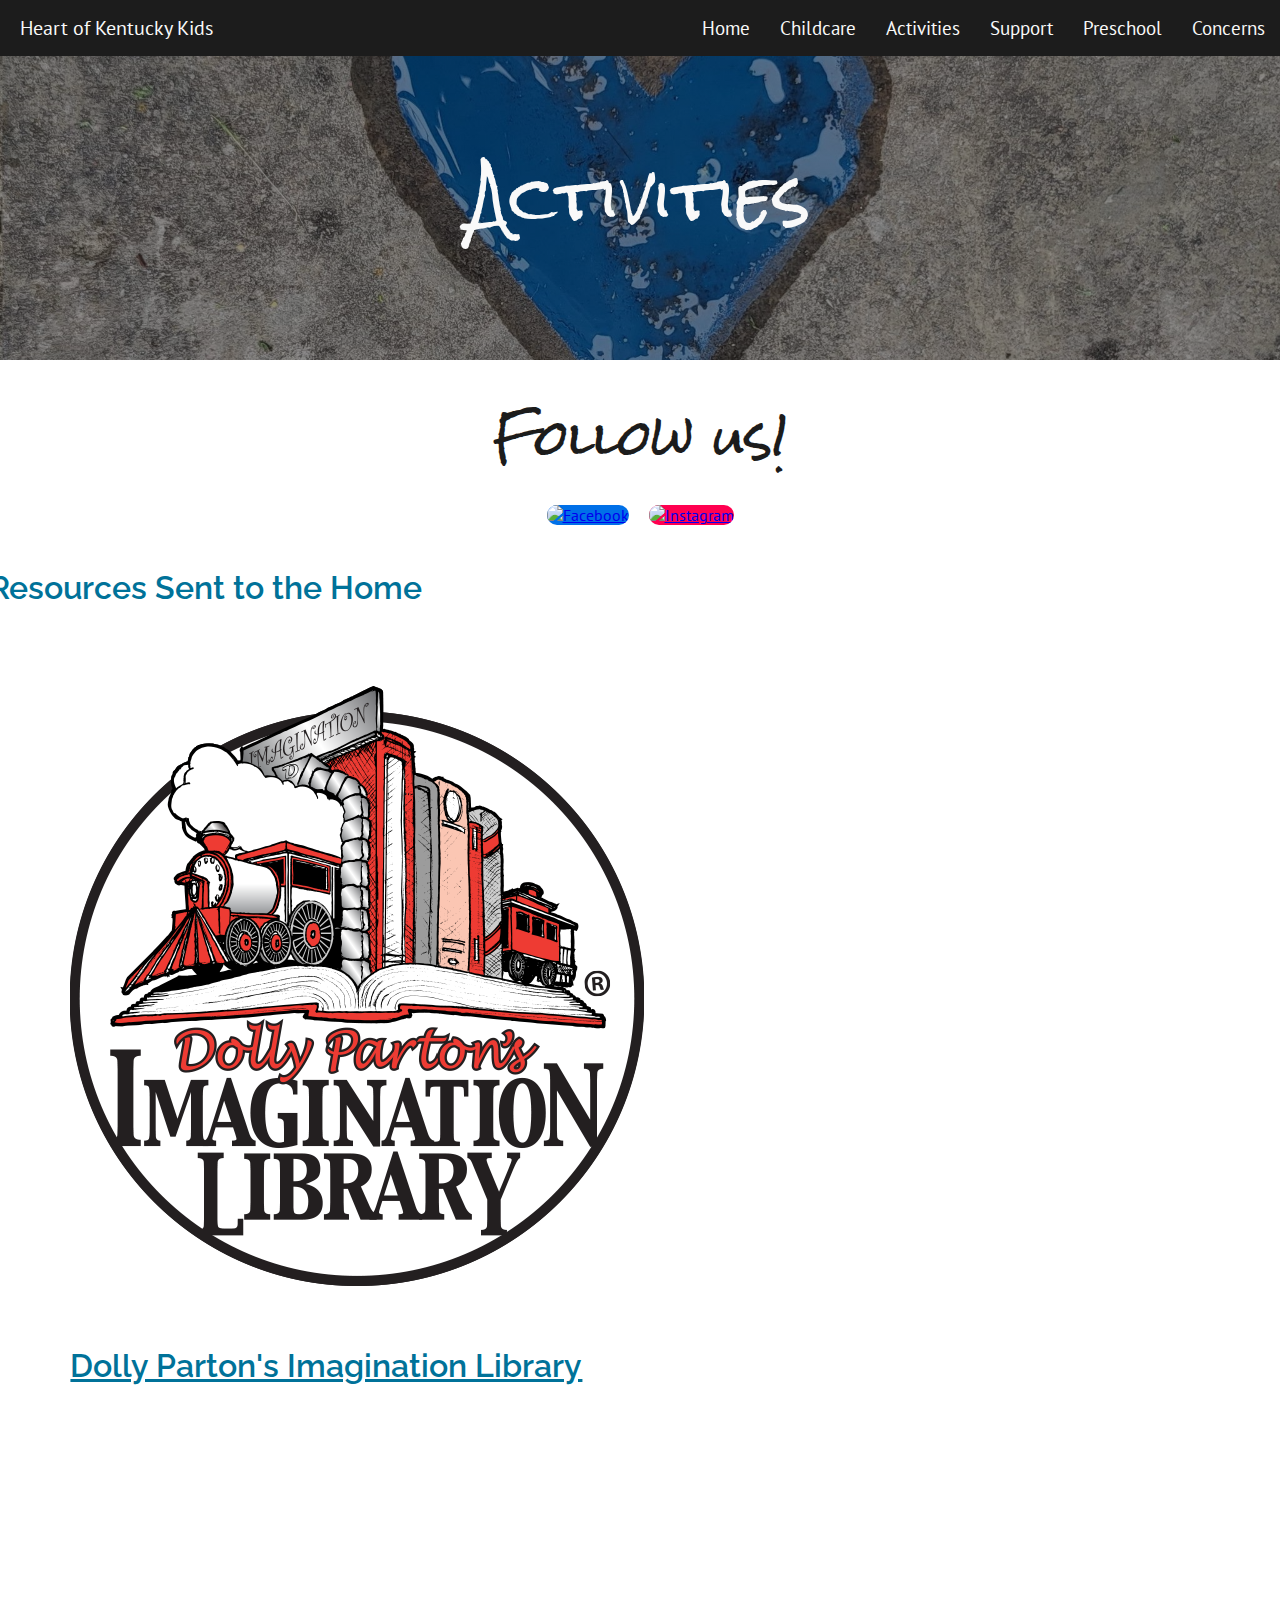
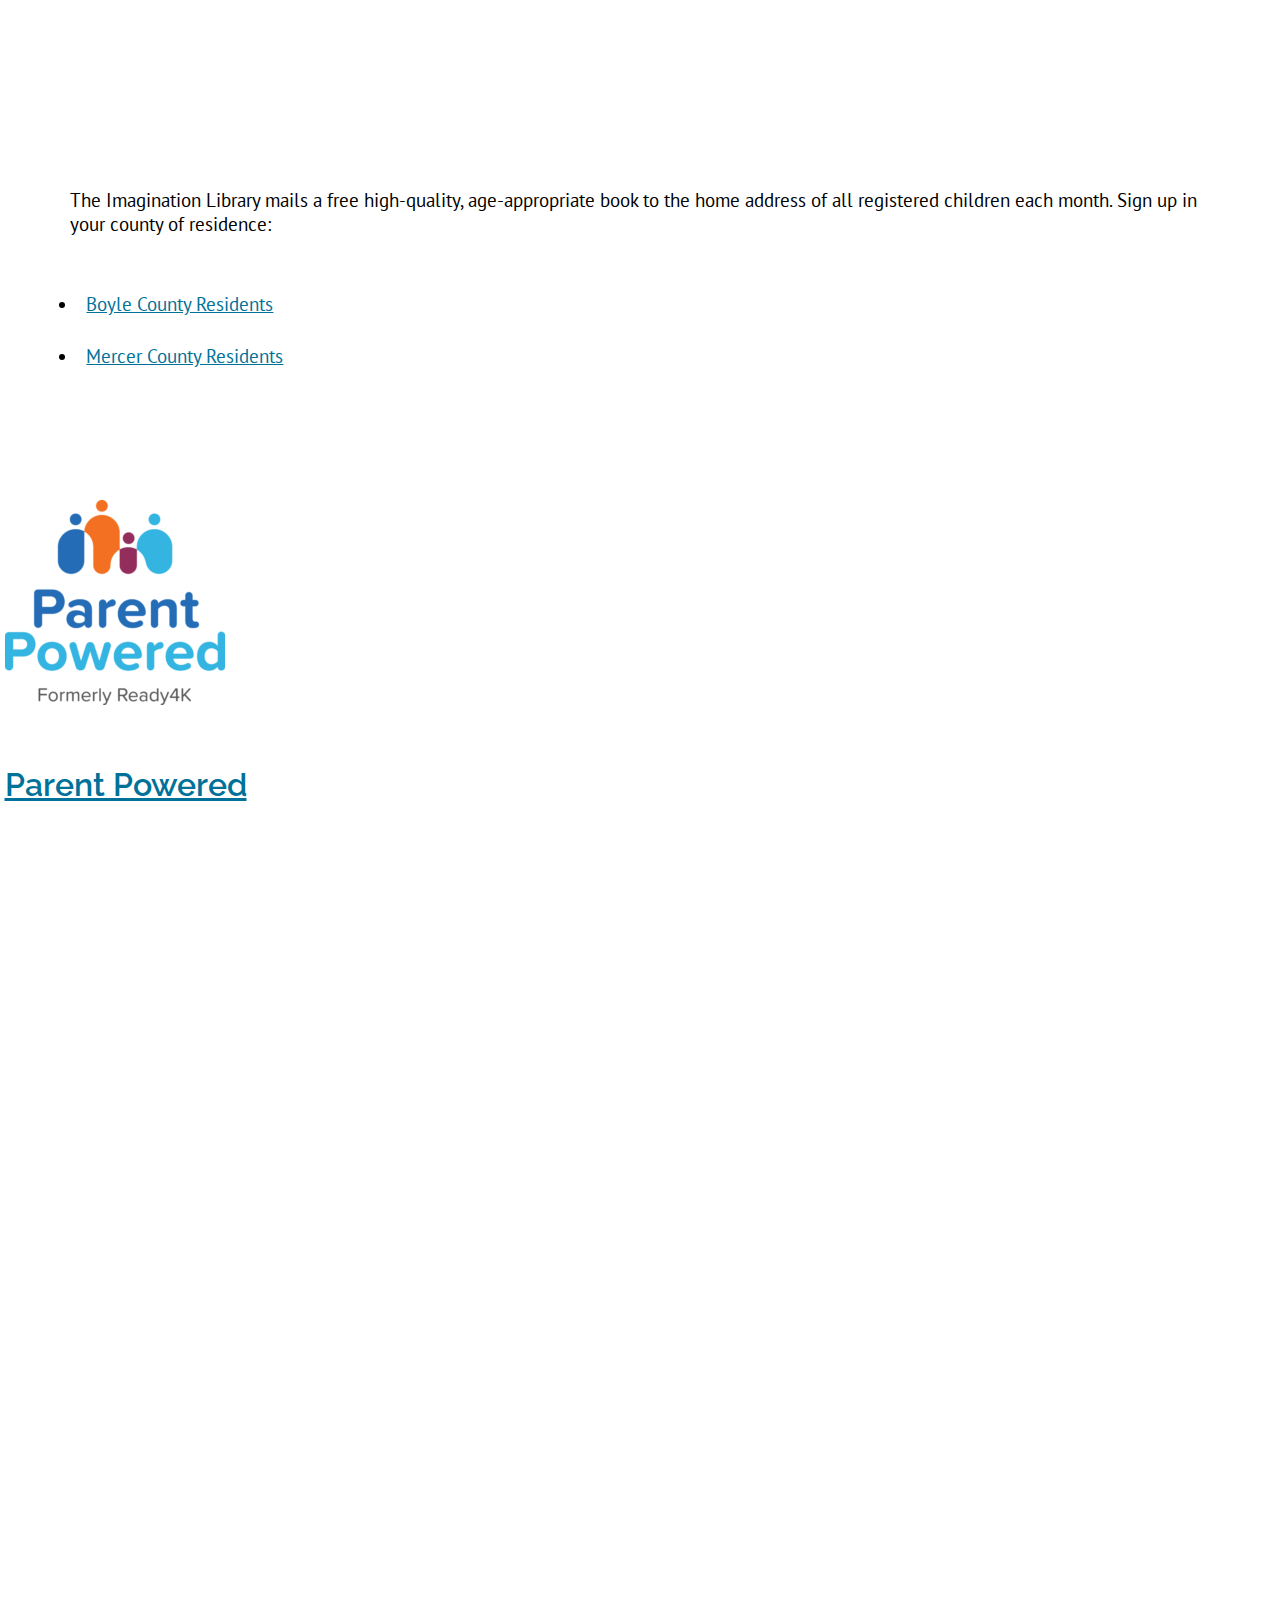
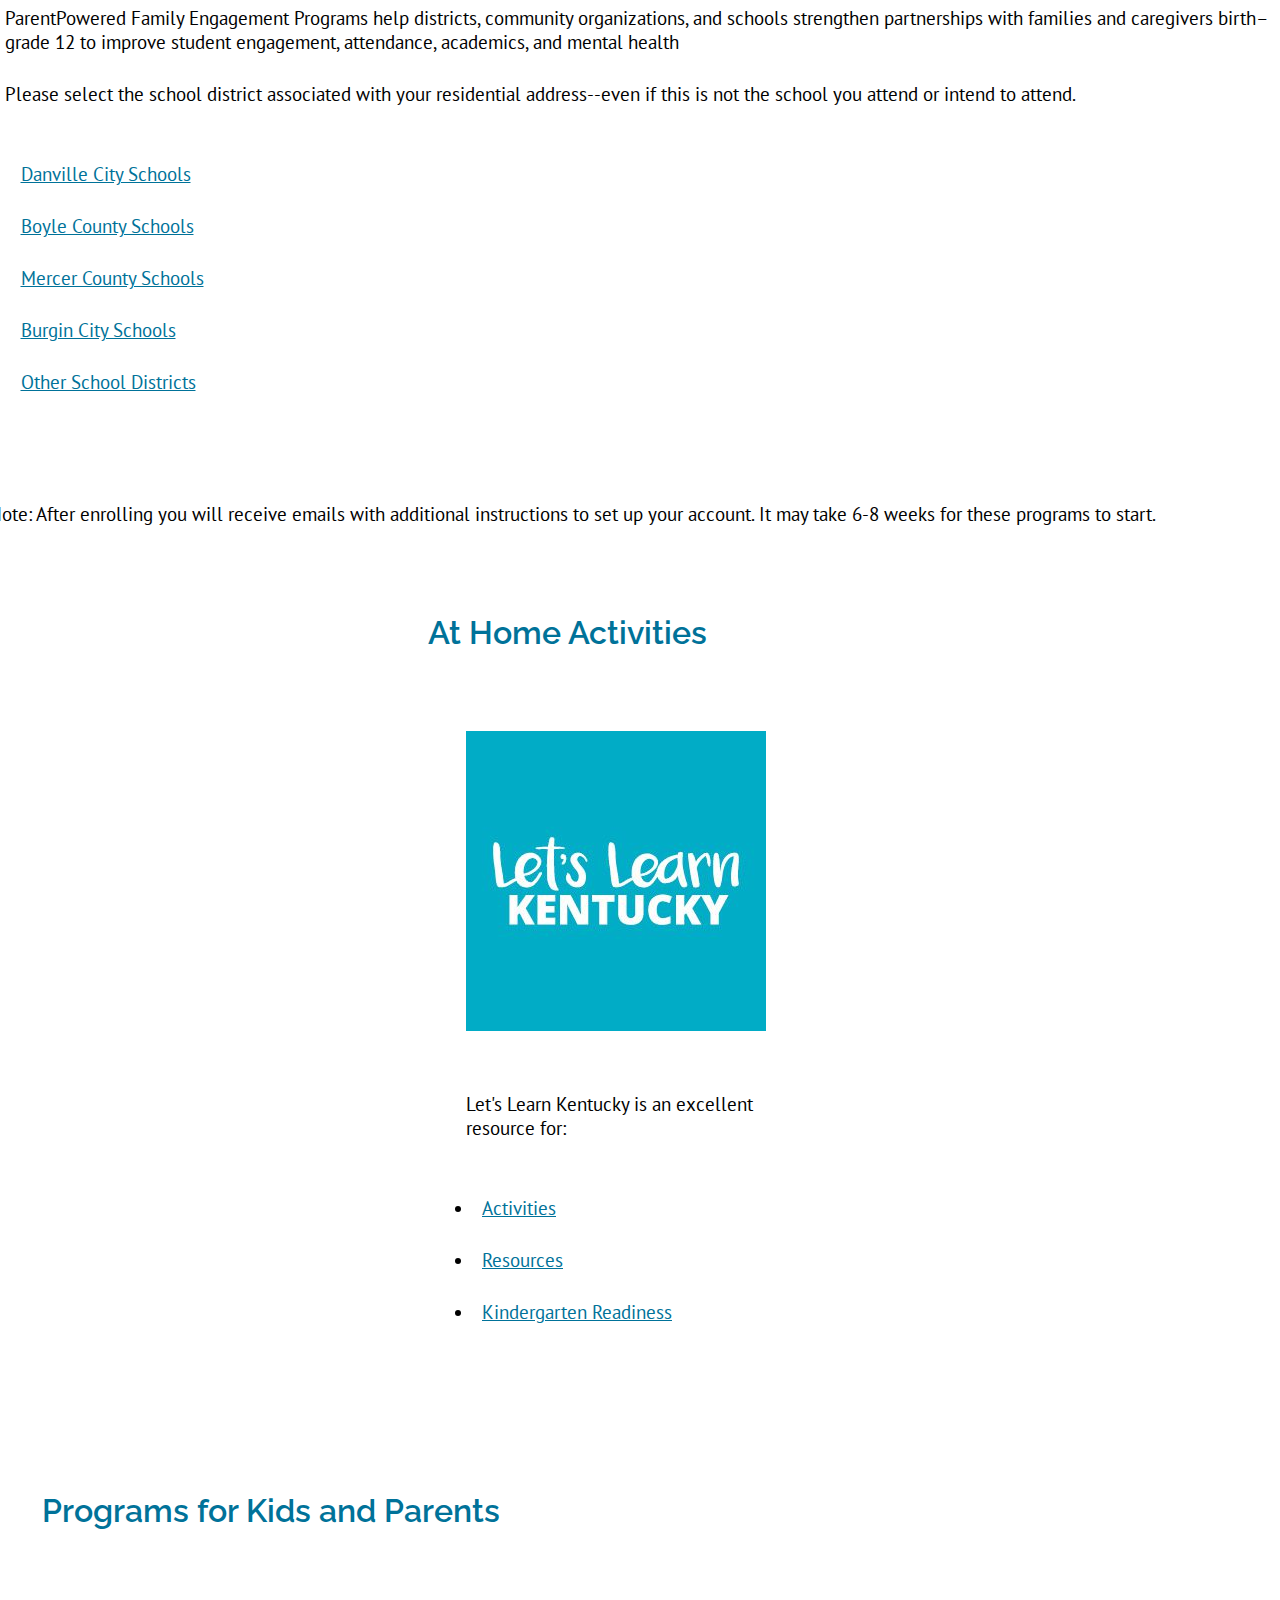
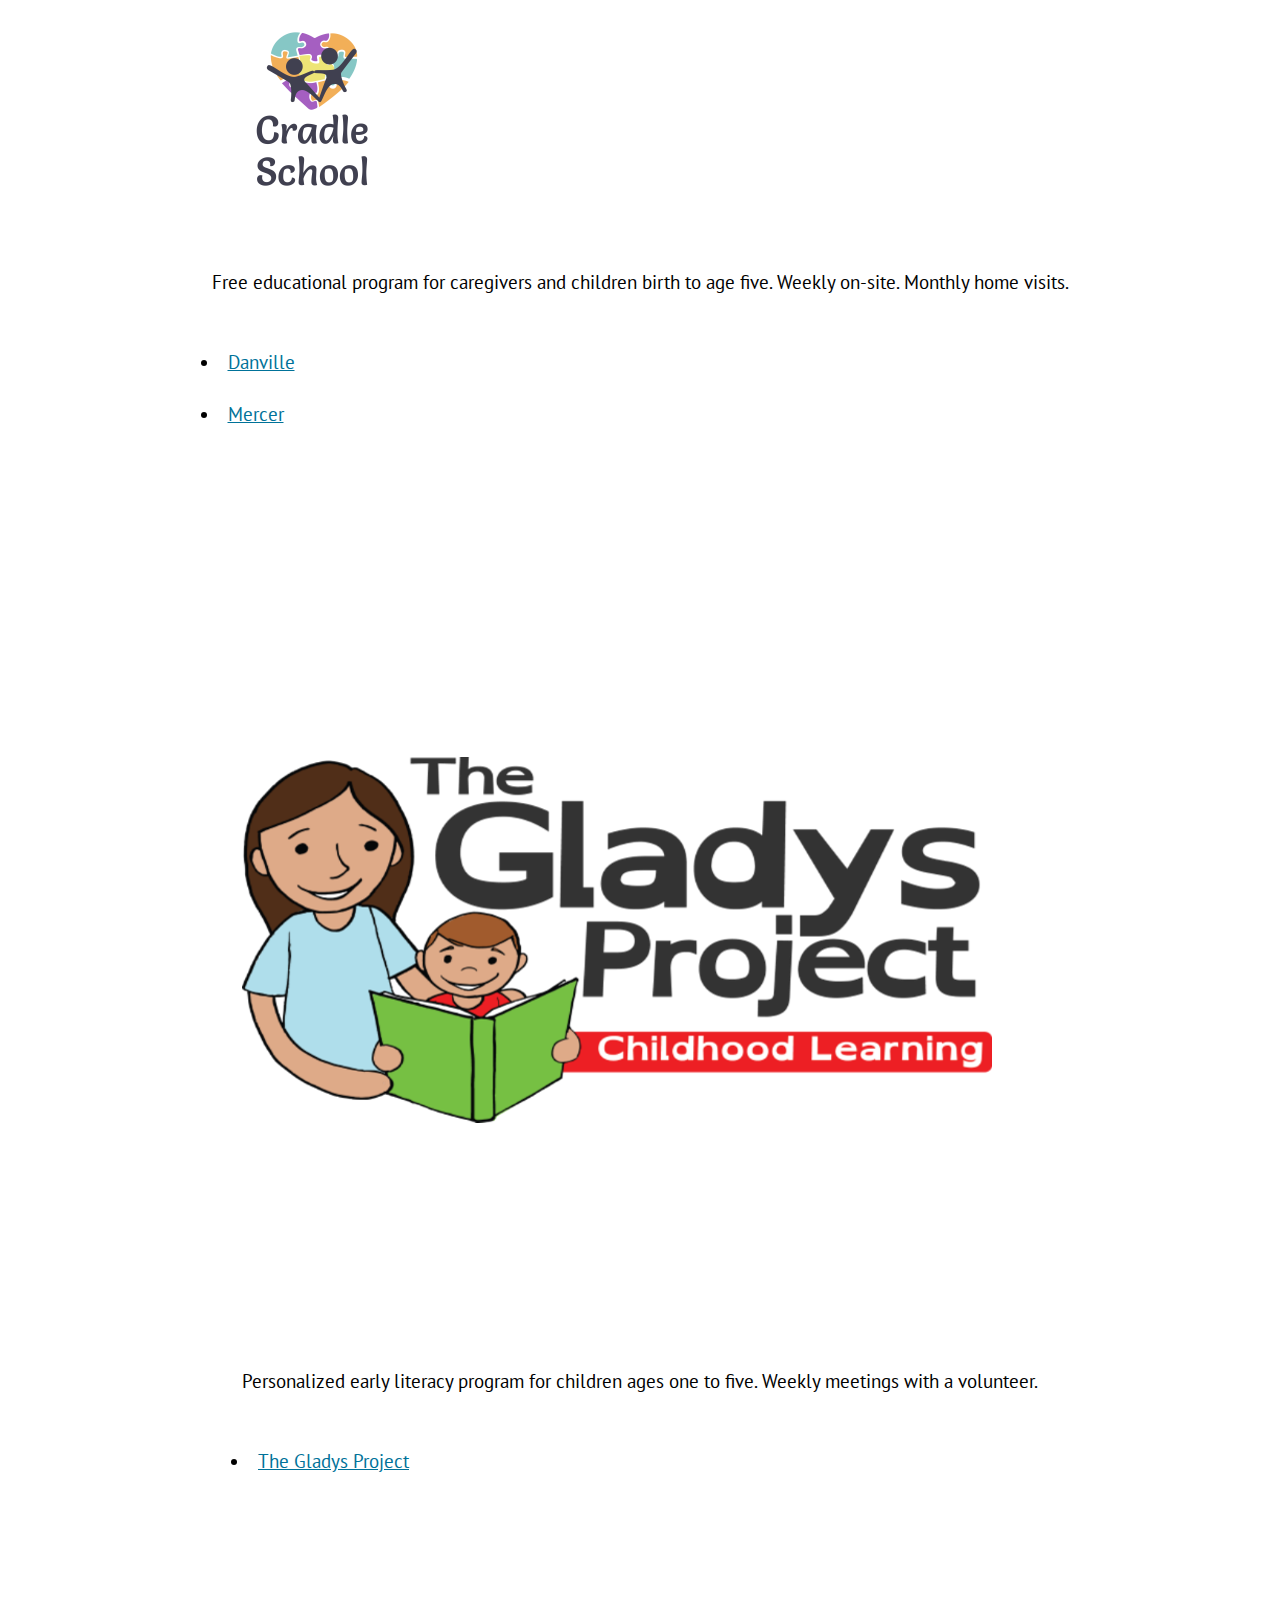
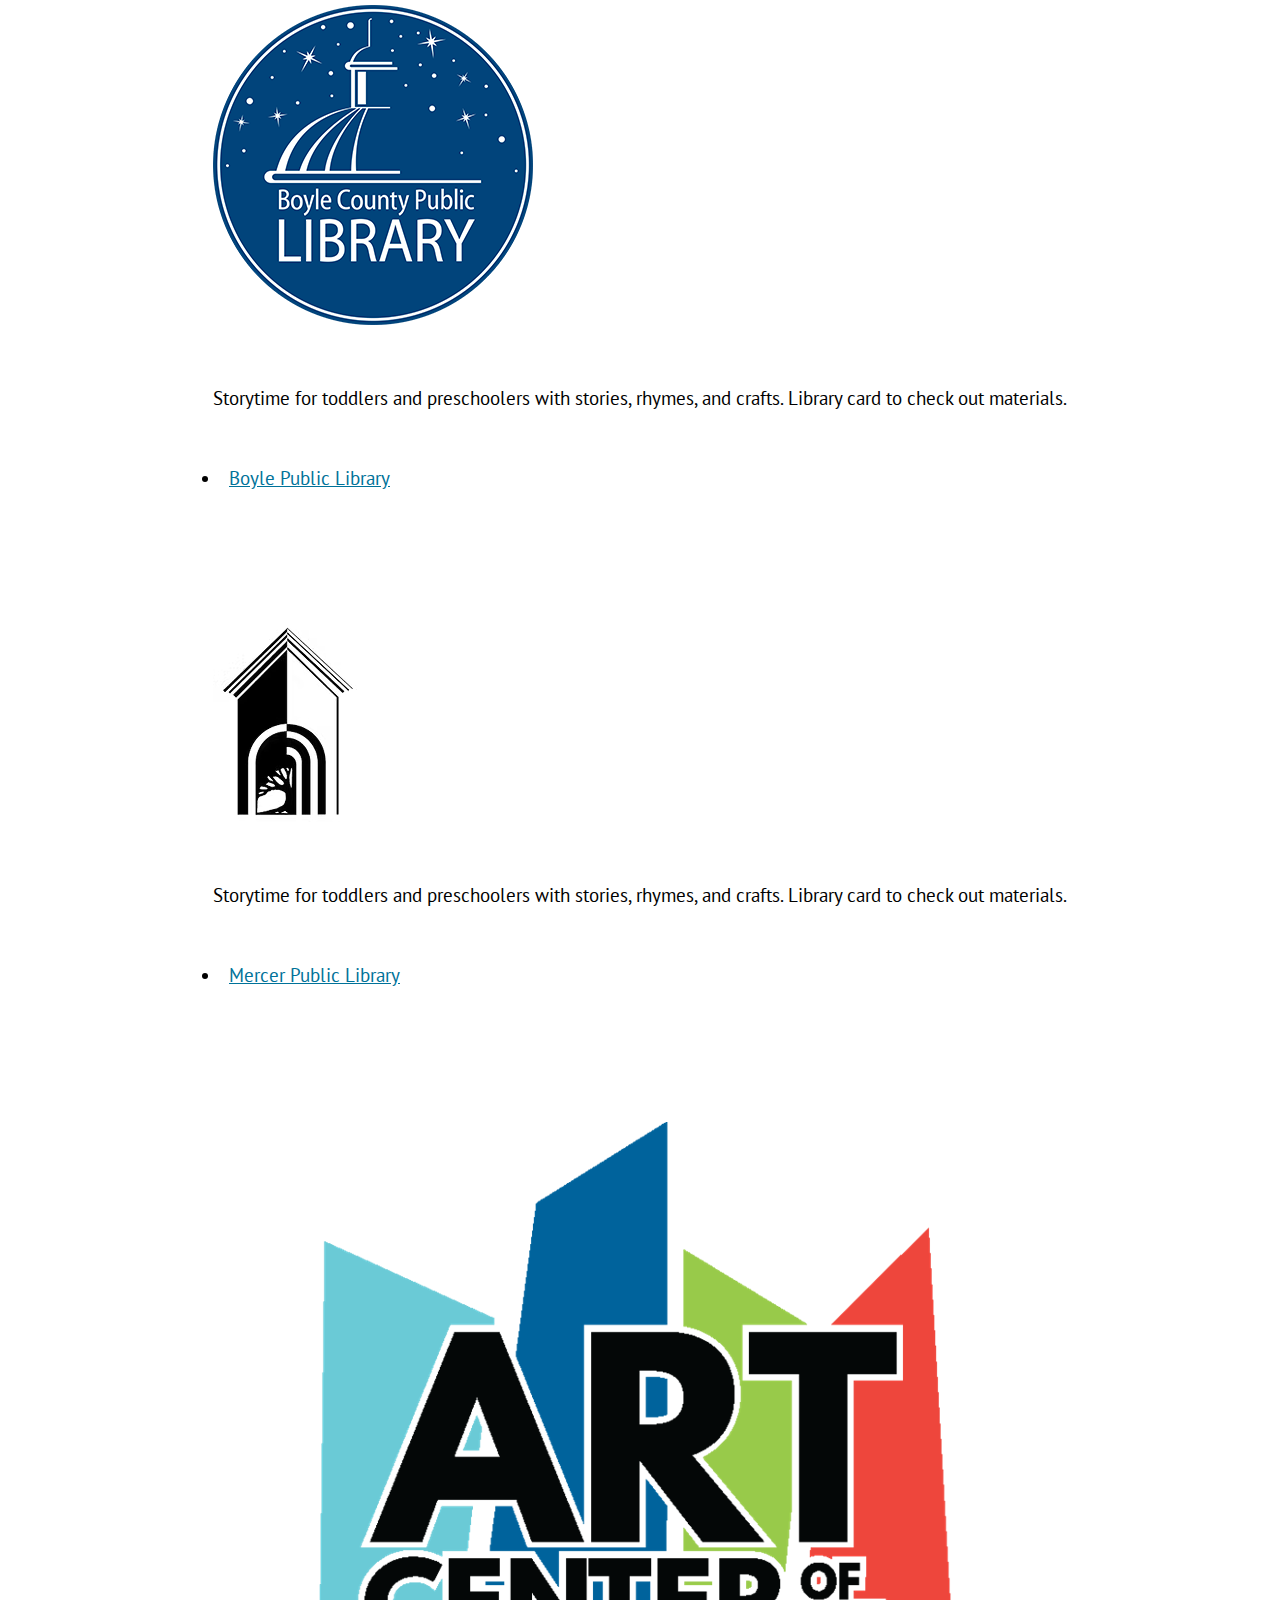
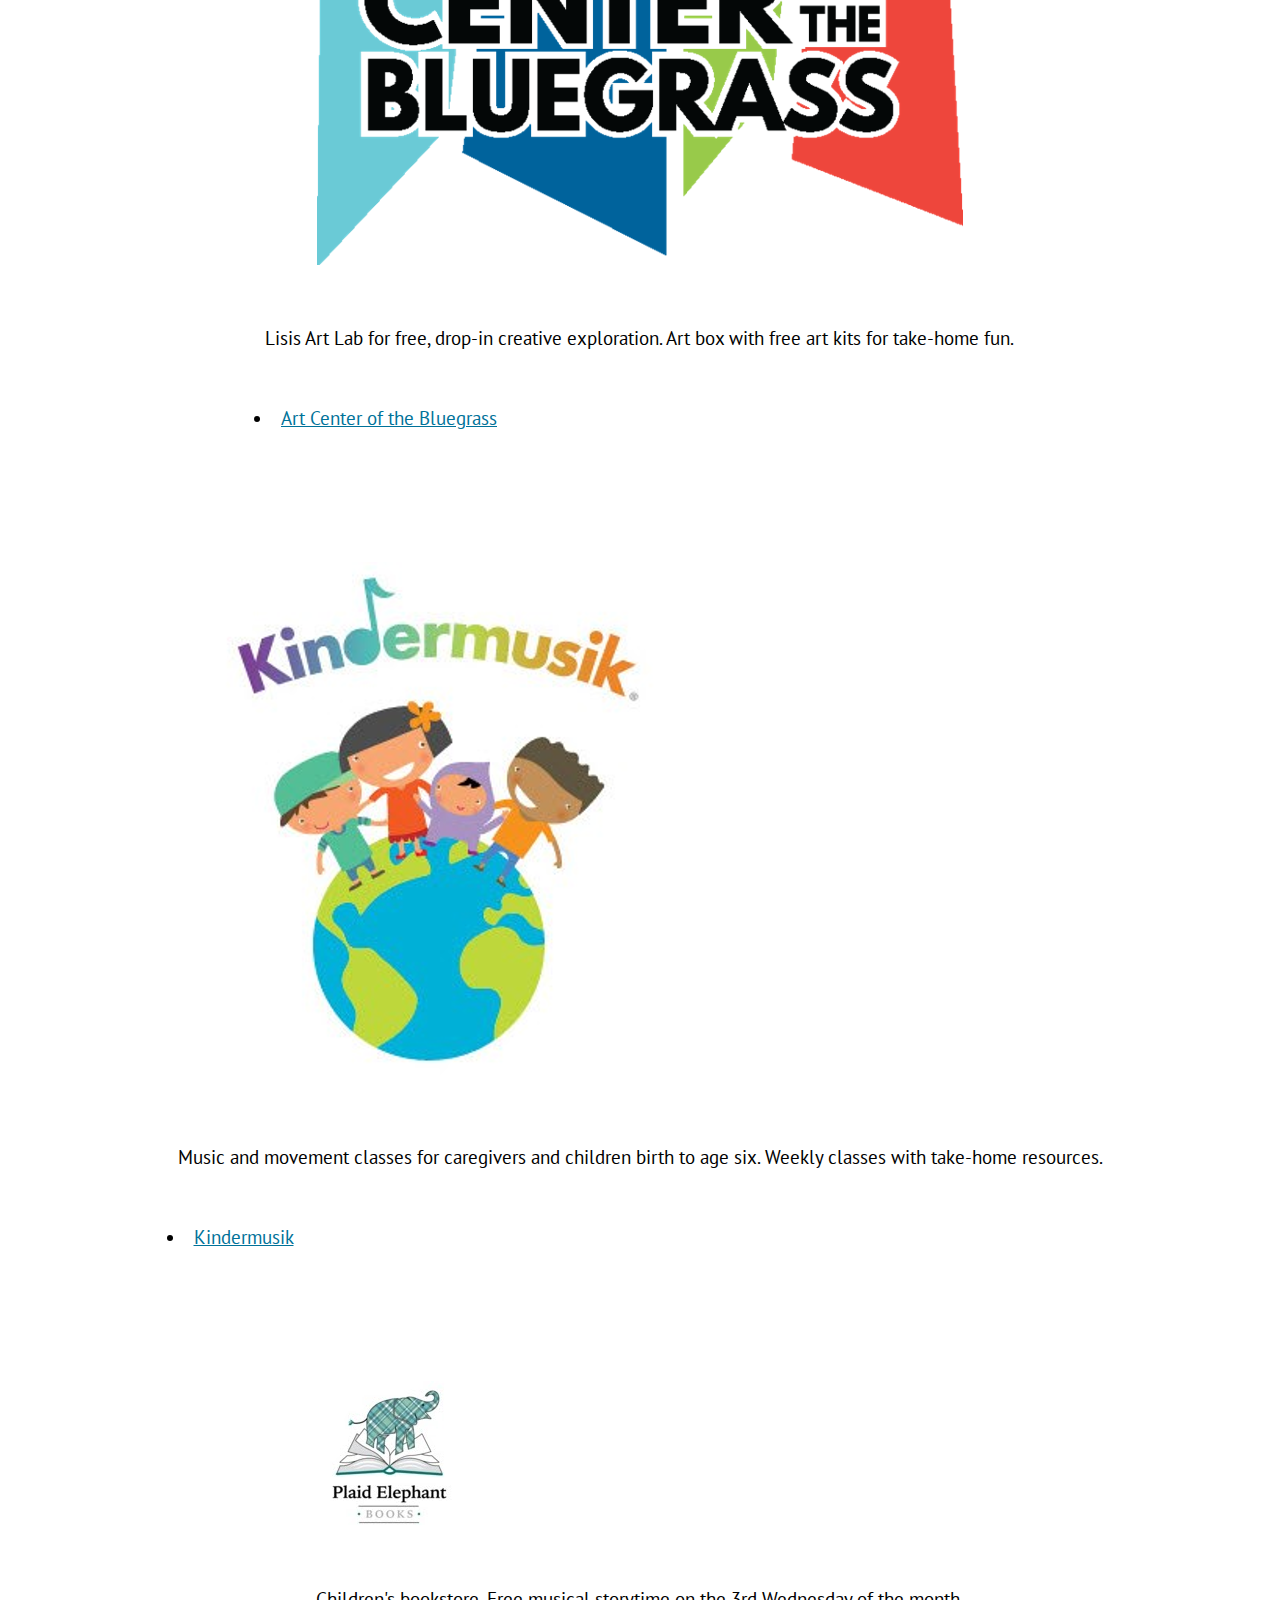
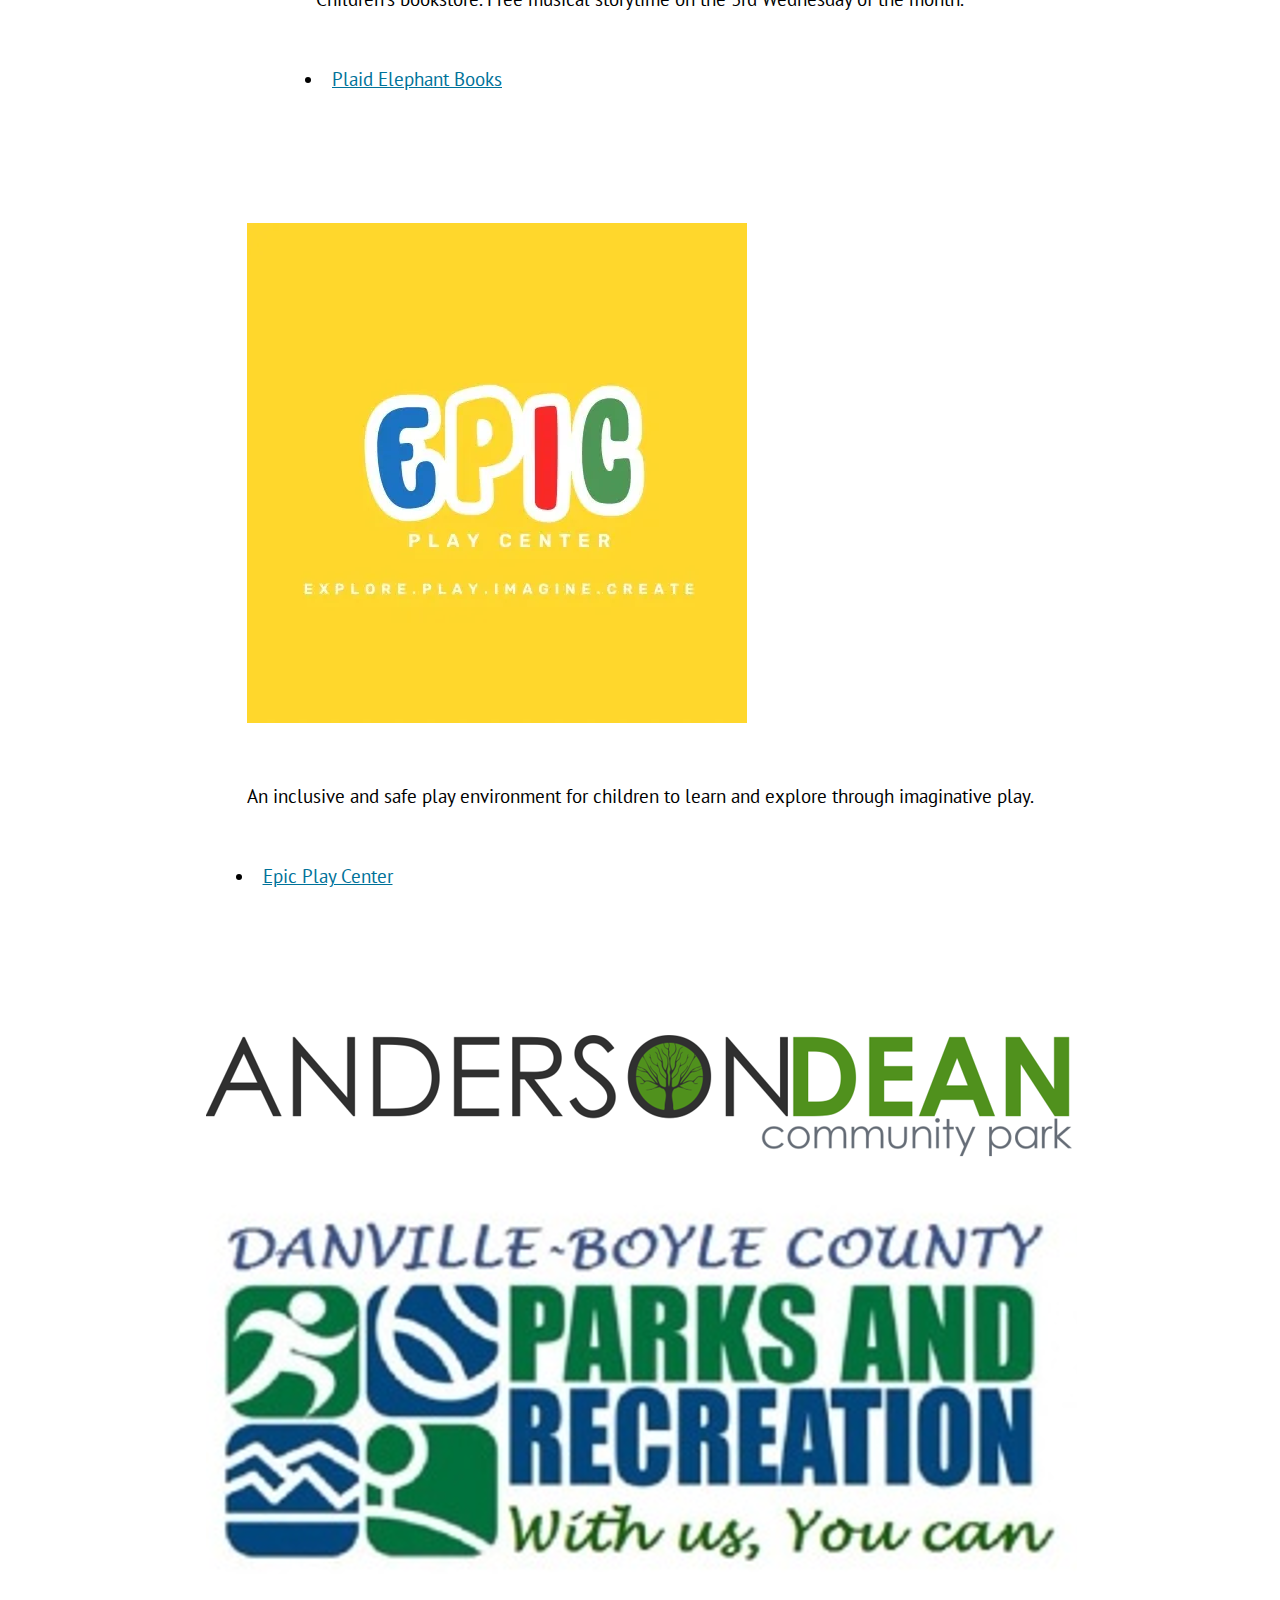
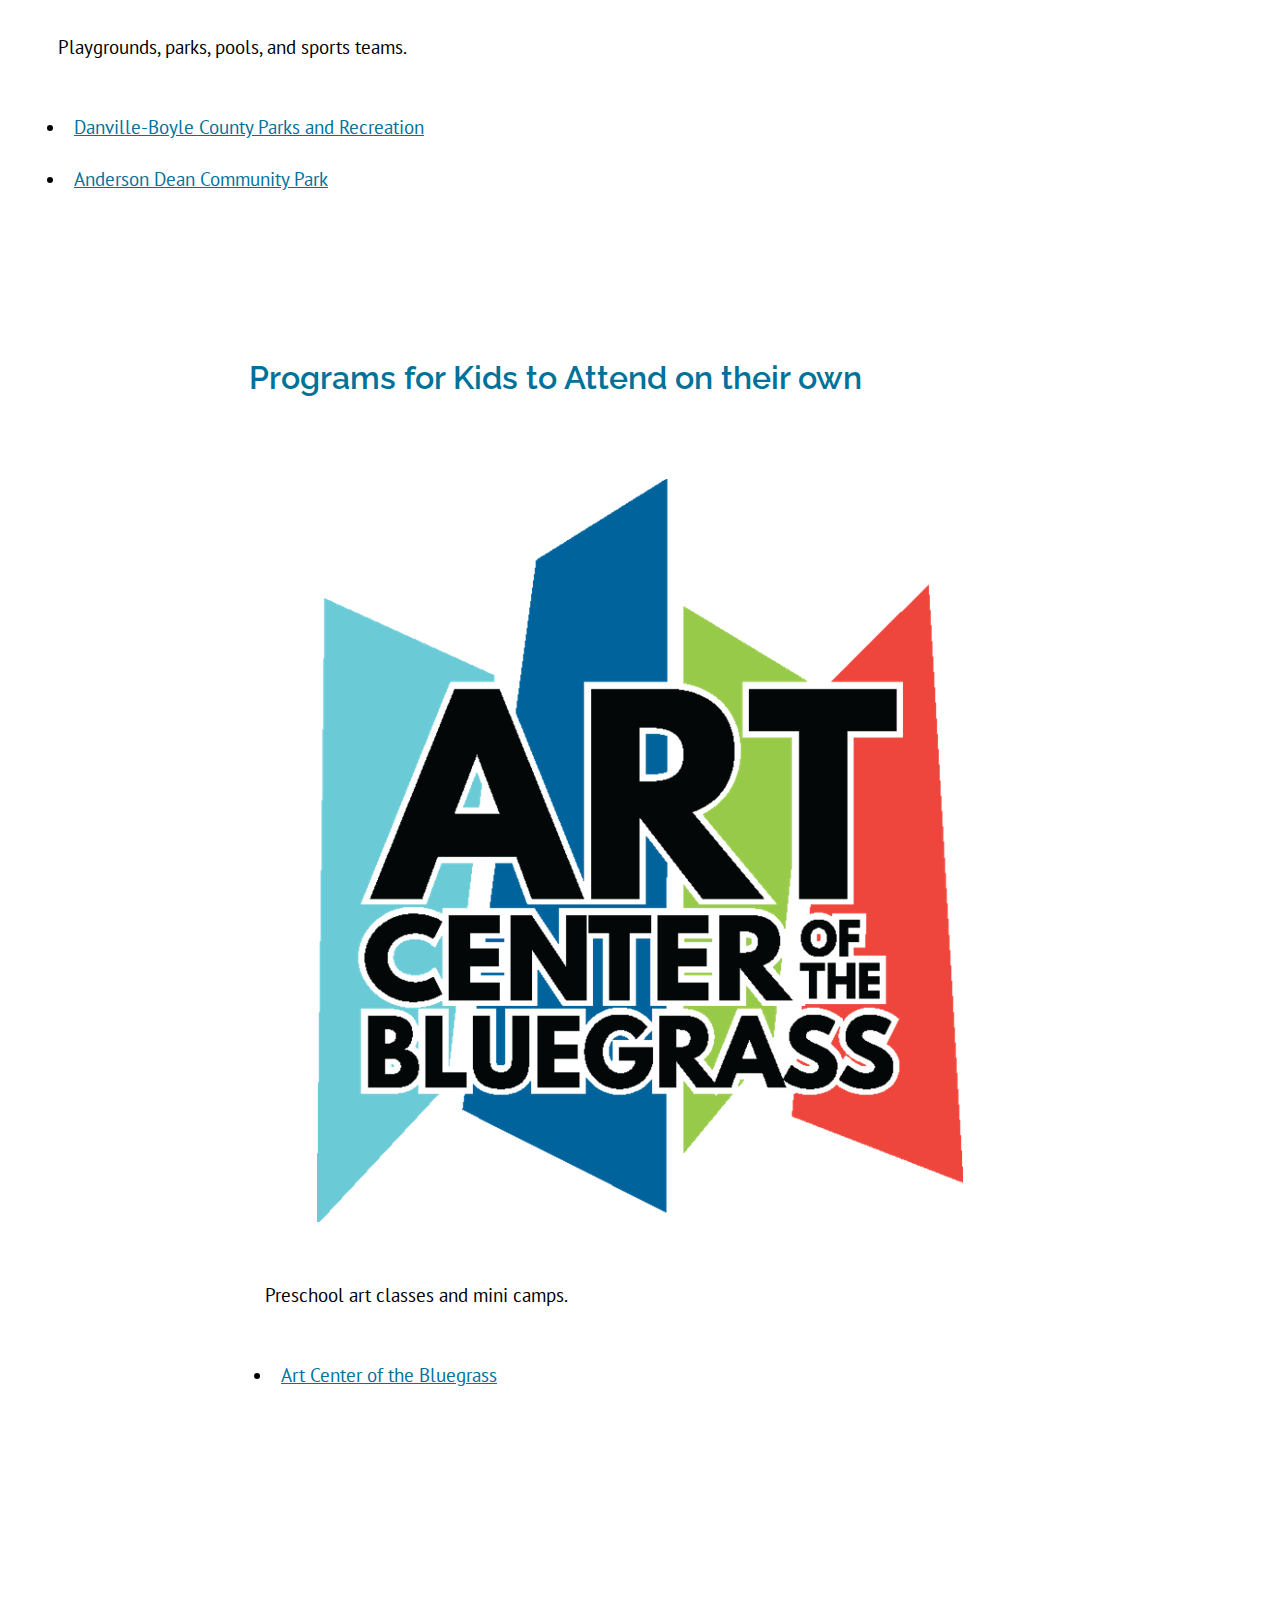
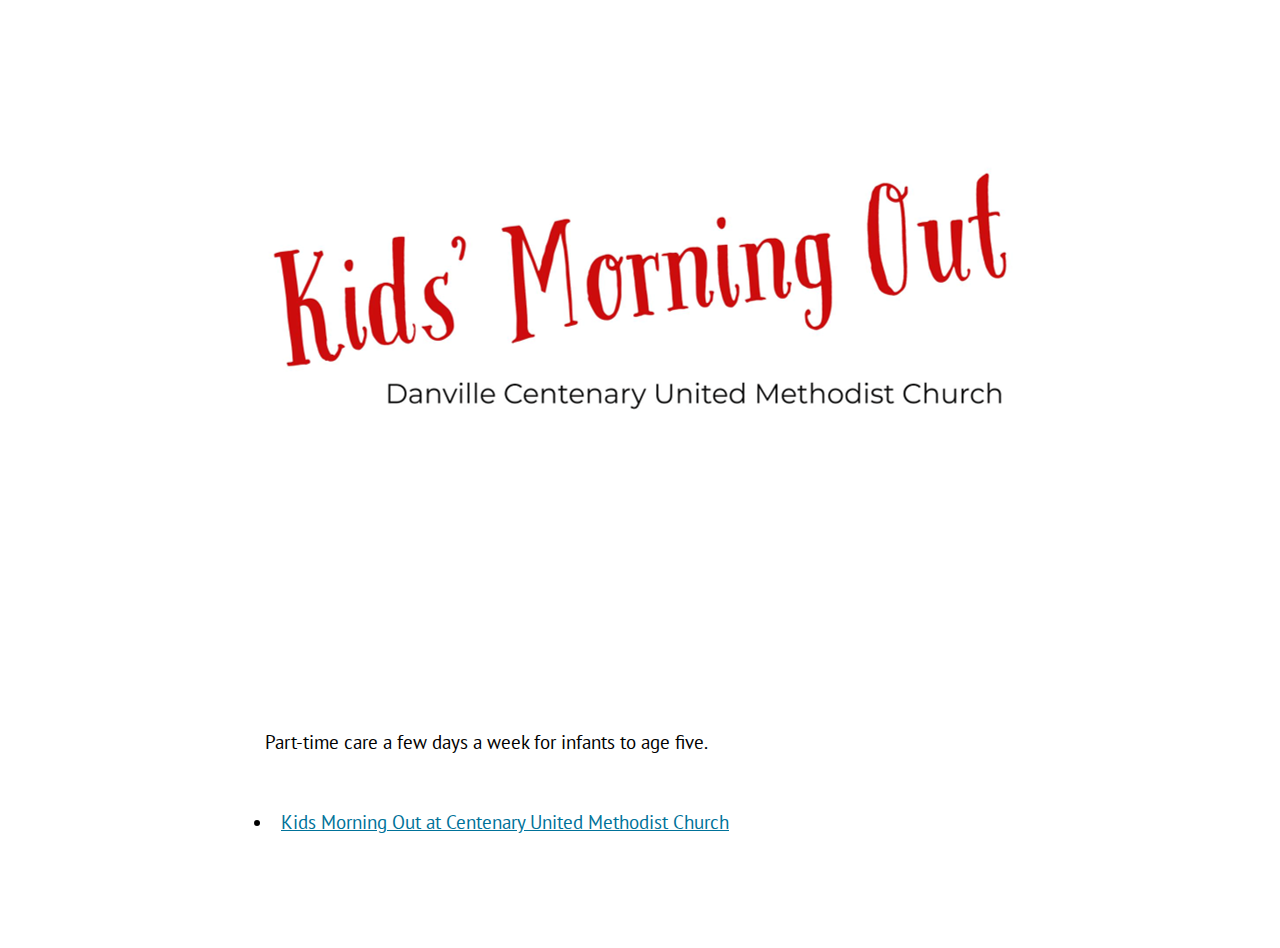
==== activities.html @ f5a7efa0 "first commit" ====
<!DOCTYPE html>
<html lang="en">
    <head>
        <meta charset="UTF-8">
        <title>
            Heart of KY
            Kids--Activities
        </title> 
        <link href="website.css" rel="stylesheet">
    </head>
    <body id="activities">
        <header>
            <a href="/index.html"><img class="logo" src="imgs/heartKidsLogo.jpg" alt="Heart of KY Kids Logo"></a>
            <h1 class="title">
            Activities
            </h1>
            <nav>
                <ul>
                <li><a href="index.html">Home</a></li>
                <li><a href="childcare.html">Childcare</a></li>
                <li><a href="activities.html">Activities</a></li>
                <li><a href="support.html">Support</a></li>
                <li><a href="preschool.html">Preschool</a></li>
                <!-- add this to activities <li><a href="program.html">Programs</a></li>-->
                <li><a href="concerns.html">Concerns</a></li>
                </ul>
            </nav>
        </header>
        <aside>
            <a href="https://www.facebook.com/heart.of.ky.kids" target="_blank" class="social">
                <img src="https://ssl.gstatic.com/atari/images/sociallinks/facebook_white_44dp.png" alt="Facebook" class="social">
            </a>
            <a href="https://www.instagram.com/heart.of.ky.kids/" target="_blank" class="social">
                <img src="https://ssl.gstatic.com/atari/images/sociallinks/instagram_white_44dp.png" alt="Instagram" class="social">
            </a>


        </aside>
    <main>
        
        
        <section id="programs">
            <h2>Resources Sent to the Home</h2>

            <div class="imgwrapper">

            <div class="imggroup long" id="dolly">
                <div class="imgdiv">
                    <a href="https://imaginationlibrary.com/check-availability/">
                        <img src="imgs/DPIL_Logo_SMALL.png" alt="Dolly Parton Imagination Library logo">
                    </a>
                </div>
                <div>
                    <a href="https://imaginationlibrary.com/check-availability/"> 
                        <h2>Dolly Parton's Imagination Library</h2>
                    </a>
                    <div class="video">
                        <iframe width="464" height="315" src="https://www.youtube.com/embed/DMeagPEaL6E" title="@imaginationlibrary Announces Statewide Expansion in Kentucky" frameborder="0" allow="accelerometer; autoplay; clipboard-write; encrypted-media; gyroscope; picture-in-picture; web-share" referrerpolicy="strict-origin-when-cross-origin" allowfullscreen></iframe>
                    </div>
                    <p>
                        The Imagination Library mails a free high-quality, age-appropriate book to the home address of all registered children each month. Sign up in your county of residence:
                    </p>
                    <div class="links">
                        <ul>
                            <li>
                                <a href="https://imaginationlibrary.com/usa/affiliate/KYBOYLE/">Boyle County Residents</a>
                            </li>
                            <li>
                                <a href="https://imaginationlibrary.com/usa/affiliate/KYMERCER/">Mercer County Residents</a>
                            </li>
                        </ul>
                    </div>
                </div>
            </div>


            <div class="imggroup long" id="ready4k">
                <div class="imgdiv">
                    <a href="https://parentpowered.com/">
                        <img src="imgs/ParentPowered-logo-220x205.png" alt="Parent Powered logo">
                    </a>
                </div>
                <div>
                    <a href="https://parentpowered.com/"> 
                        <h2>Parent Powered</h2>
                    </a>
                    <div class="video">
                        <iframe width="1255" height="714" src="https://www.youtube.com/embed/HVb7yfI0HT4" title="Introducing ParentPowered" frameborder="0" allow="accelerometer; autoplay; clipboard-write; encrypted-media; gyroscope; picture-in-picture; web-share" referrerpolicy="strict-origin-when-cross-origin" allowfullscreen></iframe>
                    </div>
                    <p>
                        ParentPowered Family Engagement Programs help districts, community organizations, and schools strengthen partnerships with families and caregivers birth–grade 12 to improve student engagement, attendance, academics, and mental health
                    </p>
                    <p>
                        Please select the school district associated with your residential address--even if this is not the school you attend or intend to attend.
                    </p>
                    <div class="links">
                        <ul>
                            <li>
                                <a href="https://www.hkykids.org/signup/danville-ready4k">Danville City Schools</a>
                            </li>

                            <li>
                                <a href="https://www.hkykids.org/signup/boyle-ready4k">Boyle County Schools</a>
                            </li>
                            <li>
                                <a href="https://www.hkykids.org/signup/mercer-ready4k">Mercer County Schools</a>
                            </li>
                            <li>
                                <a href="https://www.hkykids.org/signup/burgin-ready4k">Burgin City Schools</a>
                            </li>
                            <li>
                                <a href="https://www.hkykids.org/signup/hkykids-ready4k">Other School Districts</a>
                            </li>
                        </ul>
                    </div>
                </div>
            </div>

            </div>

            <div class="note">Note: After enrolling you will receive emails with additional instructions to set up your account. It may take 6-8 weeks for these programs to start.</div>


        </section>

        
        <section id="AtHome">
            <h2>At Home Activities</h2>

            <div class="imgwrapper">

            
            <div class="imggroup short" id="LearnKY">
                <div class="imgdiv">
                    <a href="https://www.letslearnky.org/">
                        <img src="imgs/LLKY-square.jpg" alt="Lets Learn KY logo">
                    </a>
                </div>
                <div>
                    <p>
                        <a href="https://www.letslearnky.org/"></a>Let's Learn Kentucky is an excellent resource for:
                    </p>
                    <div class="links">
                        <ul>
                            <li>
                                <a href="https://www.letslearnky.org/#together">Activities</a>
                            </li>
                            <li>
                                <a href="https://www.letslearnky.org/helpful-resources/">Resources</a>
                            </li>
                            <li>
                                <a href="https://www.letslearnky.org/#kindergarten-readiness">Kindergarten Readiness</a>
                            </li>
                        </ul>
                    </div>
                </div>
            </div>
            </div>
        </section>

        <section id="kids-and-parents">
            <h2>Programs for Kids and Parents</h2>
            <div class="imgwrapper">

                <div class="imggroup short" id="cradleSchool">
                    <div class="imgdiv">
                        <a href="https://www.danvilleschools.net/families/family-resource-and-youth-services-centers-frysc#fs-panel-10632">
                            <img src="imgs/CradleSchool.png" alt="Cradle School Logo">
                        </a>
                    </div>
                    <div>
                        <p>
                            Free educational program for caregivers and children birth to age five. Weekly on-site. Monthly home visits. 
                        </p>
                        <div class="links">
                            <ul>
                                <li>
                                    <a href="https://www.danvilleschools.net/families/family-resource-and-youth-services-centers-frysc">Danville</a>
                                </li>
                                <li>
                                    <a href="https://www.facebook.com/mercercountycradleschool/">Mercer</a>
                                </li>
                            </ul>
                        </div>
                    </div>
                </div>

                <div class="imggroup short" id="GladysProject">
                    <div class="imgdiv">
                        <a href="https://www.facebook.com/thegladysproject">
                            <img src="imgs/GladysSquare.png" alt="Gladys Square Logo">
                        </a>
                    </div>
                    <div>
                        <p>
                            Personalized early literacy program for children ages one to five. Weekly meetings with a volunteer. 
                        </p>
                        <div class="links">
                            <ul>
                                <li>
                                    <a href="https://www.facebook.com/thegladysproject">The Gladys Project</a>
                                </li>
                            </ul>
                        </div>
                    </div>
                </div>

                <div class="imggroup short" id="Boylelibrary">
                    <div class="imgdiv">
                        <a href="https://www.boylepublib.org/">
                            <img src="imgs/bcpl-logo.png" alt="Boyle County Public Library Logo">
                        </a>
                    </div>
                    <div>
                        <p>
                            Storytime for toddlers and preschoolers with stories, rhymes, and crafts. Library card to check out materials. 
                        </p>
                        <div class="links">
                            <ul>
                                <li>
                                    <a href="https://www.boylepublib.org/">Boyle Public Library</a>
                                </li>

                            </ul>
                        </div>
                    </div>
                </div>

                <div class="imggroup short" id="Mercerlibrary">
                    <div class="imgdiv">
                        <a href="https://www.mcplib.info/">
                            <img src="imgs/MercerLib.avif" alt="Mercer County Public Library Logo">
                        </a>
                    </div>
                    <div>
                        <p>
                            Storytime for toddlers and preschoolers with stories, rhymes, and crafts. Library card to check out materials. 
                        </p>
                        <div class="links">
                            <ul>
                                <li>
                                    <a href="https://www.mcplib.info/">Mercer Public Library</a>
                                </li>               
                            </ul>
                        </div>
                    </div>
                </div>


                <div class="imggroup short" id="artCenterBG">
                    <div class="imgdiv">
                        <a href="https://artcenterky.org/">
                            <img src="imgs/ArtCenteSquare.png" alt="Art Center of the Bluegrass Logo">
                        </a>
                    </div>
                    <div>
                        <p>
                            Lisis Art Lab for free, drop-in creative exploration. Art box with free art kits for take-home fun.
                        </p>
                        <div class="links">
                            <ul>
                                <li>
                                    <a href="https://artcenterky.org/">Art Center of the Bluegrass</a>
                                </li>               
                            </ul>
                        </div>
                    </div>
                </div>


                <div class="imggroup short" id="kinderMusik">
                    <div class="imgdiv">
                        <a href="https://www.kindermusik.com/studio/52985">
                            <img src="imgs/KindermusikSquare.png" alt="Kindermusik Logo">
                        </a>
                    </div>
                    <div>
                        <p>
                            Music and movement classes for caregivers and children birth to age six. Weekly classes with take-home resources.
                        </p>
                        <div class="links">
                            <ul>
                                <li>
                                    <a href="https://www.kindermusik.com/studio/52985">Kindermusik</a>
                                </li>               
                            </ul>
                        </div>
                    </div>
                </div>

                <div class="imggroup short" id="PlaidElephant">
                    <div class="imgdiv">
                        <a href="https://plaidelephantbooks.com/">
                            <img src="imgs/Plaid_Elephant_for_IG.jpg" alt="Plaid Elephant Books Logo">
                        </a>
                    </div>
                    <div>
                        <p>
                            Children's bookstore. Free musical storytime on the 3rd Wednesday of the month. 
                        </p>
                        <div class="links">
                            <ul>
                                <li>
                                    <a href="https://plaidelephantbooks.com/">Plaid Elephant Books</a>
                                </li>               
                            </ul>
                        </div>
                    </div>
                </div>


                <div class="imggroup short" id="EpicPlay">
                    <div class="imgdiv">
                        <a href="https://epicplaycenterky.com/">
                            <img src="imgs/epicPlay.png" alt="Epic Play CenterLogo">
                        </a>
                    </div>
                    <div>
                        <p>
                            An inclusive and safe play environment for children to learn and explore through imaginative play.  
                        </p>
                        <div class="links">
                            <ul>
                                <li>
                                    <a href="https://epicplaycenterky.com/">Epic Play Center</a>
                                </li>               
                            </ul>
                        </div>
                    </div>
                </div>


                <div class="imggroup short" id="Parks">
                    <div class="imgdiv">
                        <a href="https://www.danvilleky.org/parks-and-rec">
                            <img src="imgs/ParksSbS.png" alt="Park Logos">
                        </a>
                    </div>
                    <div>
                        <p>
                            Playgrounds, parks, pools, and sports teams.
                        </p>
                        <div class="links">
                            <ul>
                                <li>
                                    <a href="https://www.danvilleky.org/parks-and-rec">Danville-Boyle County Parks and Recreation</a>
                                </li>               
                                <li>
                                    <a href="https://www.andersondeancommunitypark.com/"> Anderson Dean Community Park</a>
                                </li>               
                            </ul>
                        </div>
                    </div>
                </div>
            </div>
            </section>


            <section id="kidAdventues">
                <h2>Programs for Kids to Attend on their own</h2>
        
                <div class="imgwrapper">

                <div class="imggroup short" id="artCenterBGKids">
                    <div class="imgdiv">
                        <a href="https://artcenterky.org/registration/">
                            <img src="imgs/ArtCenteSquare.png" alt="Art Center of the Bluegrass Logo">
                        </a>
                    </div>
                    <div>
                        <p>
                            Preschool art classes and mini camps.
                        </p>
                        <div class="links">
                            <ul>
                                <li>
                                    <a href="https://artcenterky.org/registration/">Art Center of the Bluegrass</a>
                                </li>               
                            </ul>
                        </div>
                    </div>
                </div>


                    <div class="imggroup short" id="kidsmorning">
                        <div class="imgdiv">
                            <a href="https://danvillecmc.org/kids-morning-out">
                                <img src="imgs/KMOSquare.png" alt="Kids Morning Out Logo">
                            </a>
                        </div>
                        <div>
                            <p>
                                Part-time care a few days a week for infants to age five.
                            </p>
                            <div class="links">
                                <ul>
                                    <li>
                                        <a href="https://danvillecmc.org/kids-morning-out">Kids Morning Out at Centenary United Methodist Church</a>
                                    </li>
                                </ul>
                            </div>
                        </div>
                    </div>
</div>
            </section>
 </main>
    </body>
</html>
---- website.css ----
/*Importing Fonts*/
@import url('https://fonts.googleapis.com/css2?family=Rock+Salt&display=swap');
@import url('https://fonts.googleapis.com/css2?family=Raleway:ital,wght@0,100..900;1,100..900&family=Rock+Salt&display=swap');
@import url('https://fonts.googleapis.com/css2?family=PT+Sans:ital,wght@0,400;0,700;1,400;1,700&family=Raleway:ital,wght@0,100..900;1,100..900&family=Rock+Salt&display=swap');
@import url('https://fonts.googleapis.com/css2?family=Roboto+Slab:wght@100..900&display=swap');

/*Setting up universal content for the html & body*/
body, html {
    margin: 0;
    width: 100%;
    height: 100%;
    padding: 0;
    font-family: 'pt sans', sans-serif;
}

/*Changing Scrollbar width*/
*{
    scrollbar-width: thin;
}

/*Hiding the Image*/
header > a {
    margin: 0px;
    padding: 0px;
    display: none;
}

/*NAVBAR*/
nav {
    background-color: #1c1c1c;;
    position: fixed;
    display: flex;
    width: 100%;
    height: 56px;
    top:0;
    z-index: 10;
    justify-content: space-between;
    align-items: center;
}

/*Adding the text on the left of the navbar*/
nav::before {
    content: "Heart of Kentucky Kids";
    font-size: 20px;
    font-family: 'pt sans', serif;
    color: #f9f9f9;
    display: block;
    margin-left: 20px;
}

/*Setting up the left part of the navbar */
nav ul {
    display: flex;
    justify-content: flex-end;
    align-items: center;
    list-style: none;
    margin-right: 5px;
    gap: 10px;
    font-size: 18.6667px;
    font-family: 'pt sans', serif;
}

/*Adding padding to make buttons bigger*/
nav ul li a{
    padding: 10px;
}

/*Keeping the white color*/
nav ul a:link, nav ul a:visited {
    color: #f9f9f9;
    text-decoration: none;
}

/*Title Box*/
header {
    height:340px;
    background-image:linear-gradient(rgba(0,0,0,0.45),rgba(0,0,0,0.45)),url("imgs/HeartofKYWebLogo.jpg");
    background-size: cover;
    background-repeat:no-repeat;
    background-position: center;
}

/*Title Image*/
.title {
    font-family: 'Rock Salt', cursive;
    color: #f9f9f9;
    margin:20px;
    padding:100px;
    display:flex;
    align-content:center;
    justify-content:center;
    text-align: center;
    font-size: 400%;
    font-weight: 400;
    z-index:9;
}

/*FOLLOW US SECTION*/
aside {
    display:flex;
    flex-wrap: wrap;
    justify-content:center;
    width:100%;
    margin-top: 20px;
}

/*Text*/
aside::before {
    content: "Follow us!";
    font-family: 'Rock Salt', arial;
    font-size: 48px;
    text-align: center;
    color: #1c1c1c;
    display: block;
    flex-basis: 100%;
}

/*Images*/
a [alt="Facebook"] {
    background-color:#0070e8;
    border-radius:500px;
    margin:10px;
    width:44px;
    height:44px;  
}

a [alt="Instagram"] {
    background-color: #ff0050;
    margin:10px;
    border-radius:500px;
    width:44px;
    height:44px;
}

/*MAIN BODY*/
main {
    width: 100%;
    display: flex;
    flex-direction: column;
    justify-content: center;
    align-items: center;
    gap: 20px;
}

/*Inspo Text*/
#inspiration {
    display: flex;
    justify-content: center;
    align-items: center;
    width: 80%;
    color: #007299;
    font-size: 32px;
    font-family: 'Raleway', sans-serif;
    text-align:center;
    text-wrap: normal;
    font-weight: 600;
    line-height: 1.5;
}

/*SECTIONS*/
section {
    margin-left: 5%;
    margin-right: 5%;
    padding: 20px 8px;
    font-size: 18.6667px;
}

section * {
    padding: 14px 8px;
    margin: 0px;
    font-size: 18.6667px;
}

section a{
    padding: 0px;
    font-size: 18.6667px;
    color: #007299;
}

/*Headings*/
h2 {
    color: #007299;
    font-size: 32px;
    font-family: 'Raleway', sans-serif;
    font-weight: 600;
}

/*Section 1: Mission*/
#mission p:last-child {
    font-family: 'Roboto Slab';
    color: #007299;
    font-weight: 500;
    text-align:center;
}

#mission p:last-child a:link, #mission p:last-child a:visited {
    font-family: 'Roboto Slab';
}

/*Section 3: Funding*/
#funding p {
    font-weight: bold;
}

#funding h2+p {
    font-weight: normal;
}

address+p {
    padding-top: 0px;
    padding-bottom: 0px;
}

address {
    font-style:normal;
    padding-top: 0px;
    padding-bottom: 0px;
}

#allDonation, #dollyDonation {
    font-weight:lighter;
    padding-bottom: 0px;
}

#dollyDonation {
    padding-top: 28px;
}

/*Childcare*/

/*Removing Follow Us*/
#childcare aside{
    display: none;
}

#childcare main a:link, #childcare main a:visited {
    color: #007299;
}

.imgwrapper {
    display: flex;
    flex-direction: column;
    justify-content: center;
    align-items: center;
    margin-left: 5%;
    margin-right: 5%;
}

.imgwrapper > * {
    padding: 24px 0px;
}

/*Why Childcare*/
#whyChildcare {
    order: 1;
    display: flex;
    justify-content: center;
    align-items: center;
}

/*Removing Long Image*/
#whyChildcare .imgdiv {
    display: none;
}

/*Choose Childcare*/
#choseChildcare {
    display: flex;
    justify-content: center;
    align-items: center;
    height: 300px;
}

#chooseChildcare .imgdiv {
    display: flex;
    justify-content: center;
    align-items: center;
    flex-basis: 50%;
}

#chooseChildcare img {
    height: 280px;
}

#chooseChildcare > div:nth-child(2) {
    flex-basis: 50%;
    padding: 20px;
}


/*Childcare Benefits*/
#childcareBenefits {
    display: flex;
    justify-content: center;
    align-items: center;
}

/*Responsive Text*/
@media (max-width:850px) {
    .title {
        font-size: 250%;
    }

    .main {
        gap: 10px;
    }
}
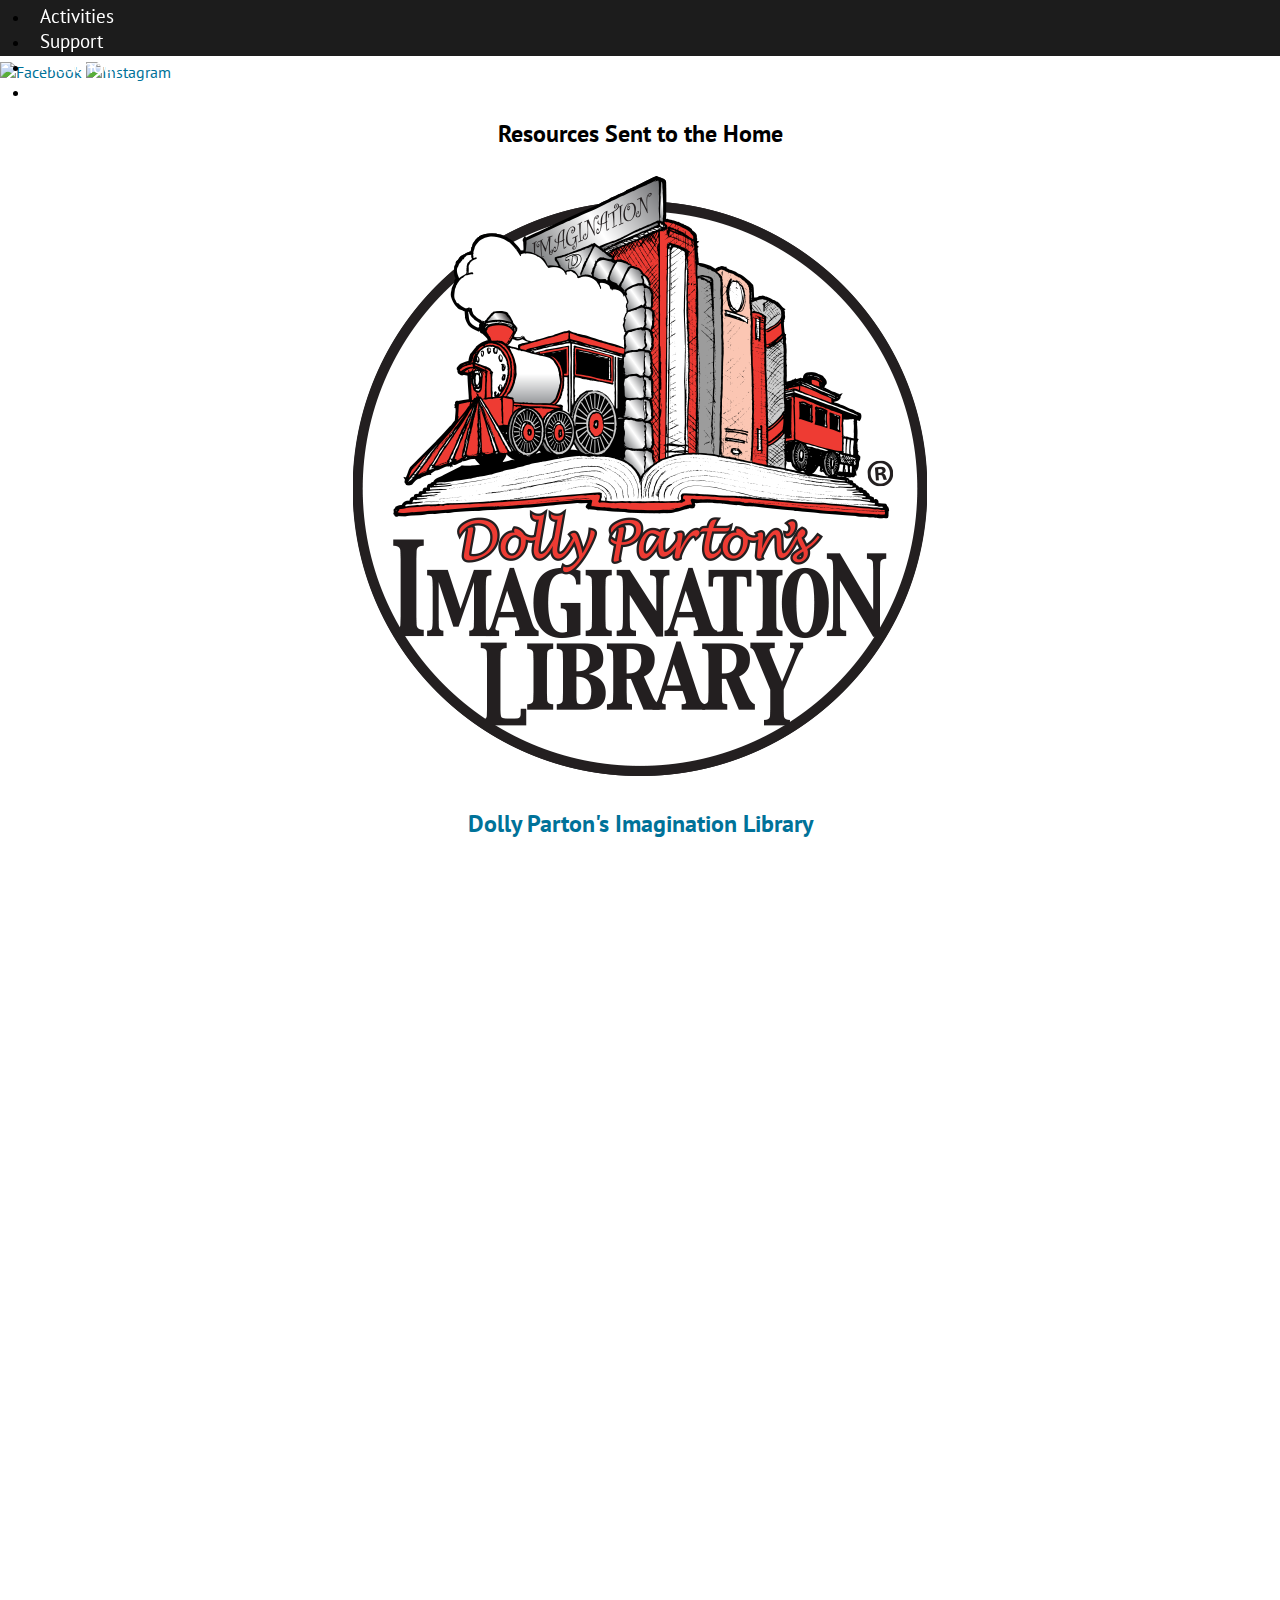
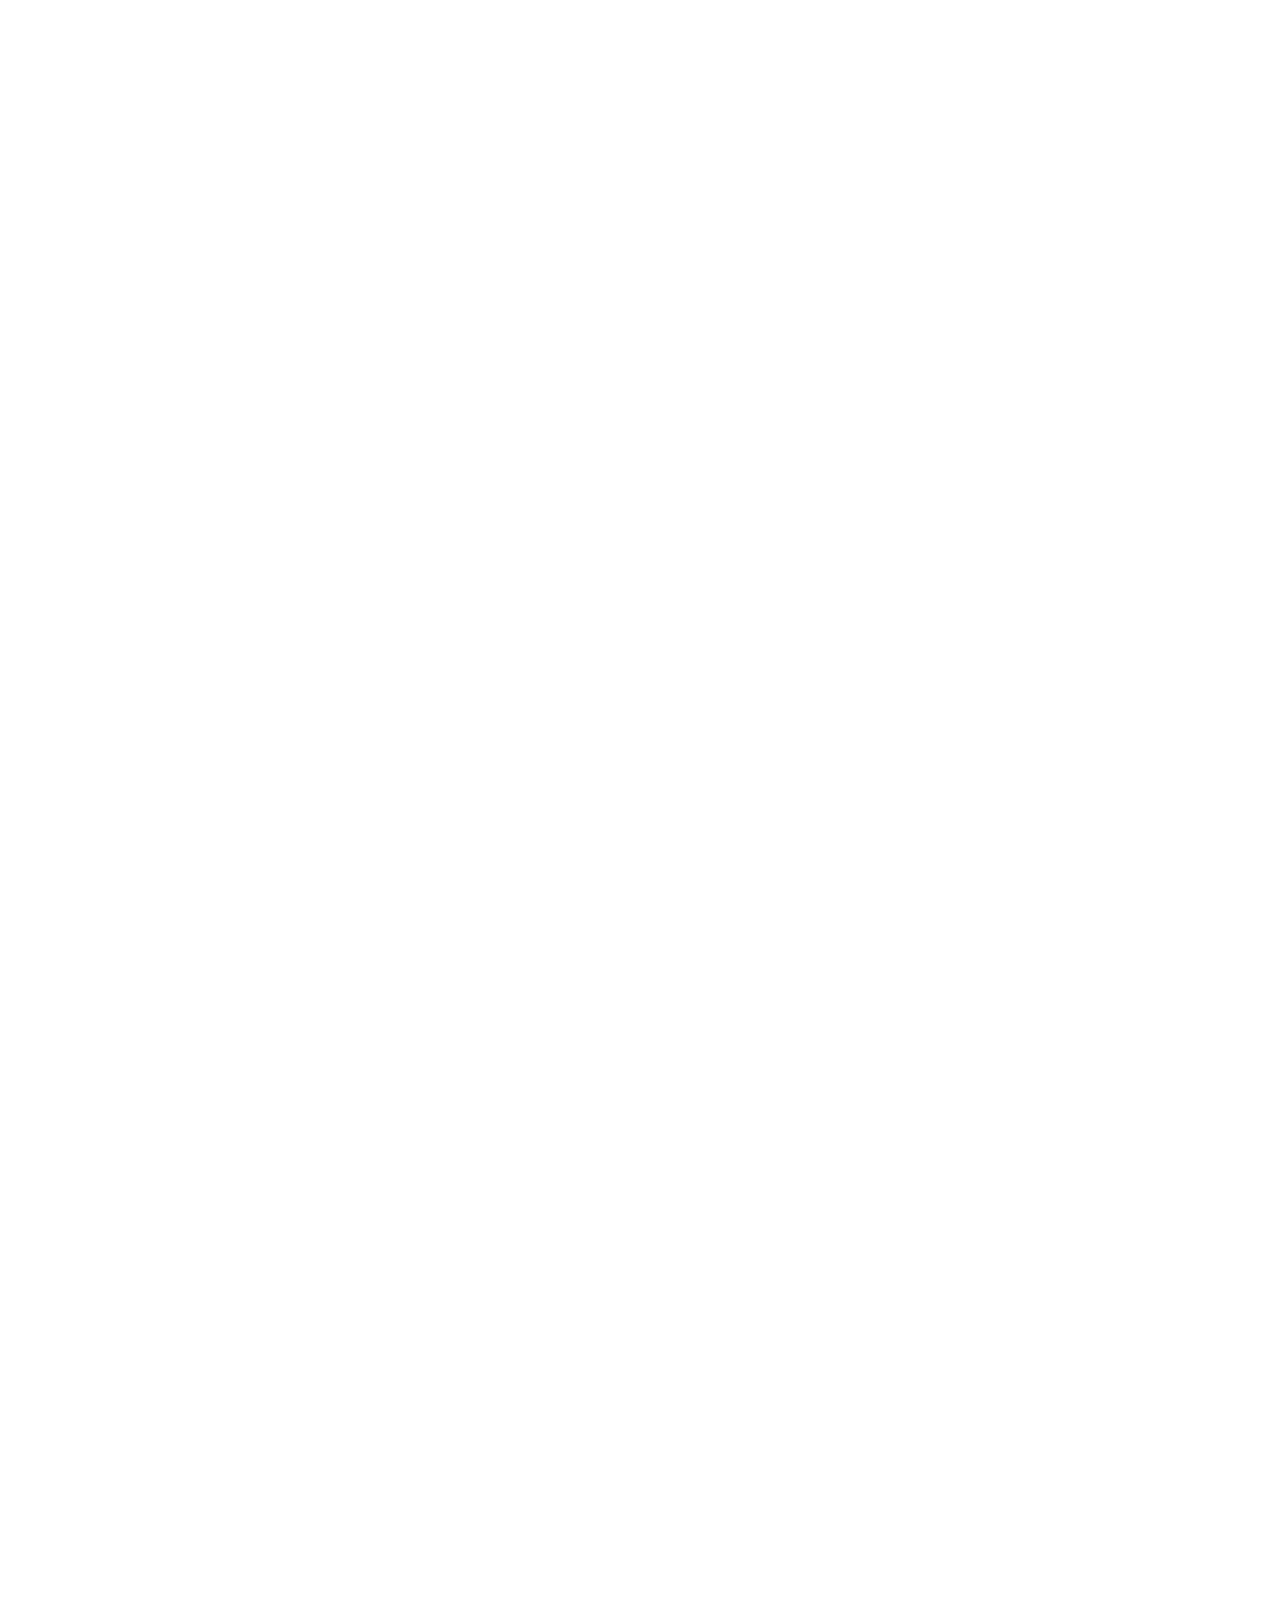
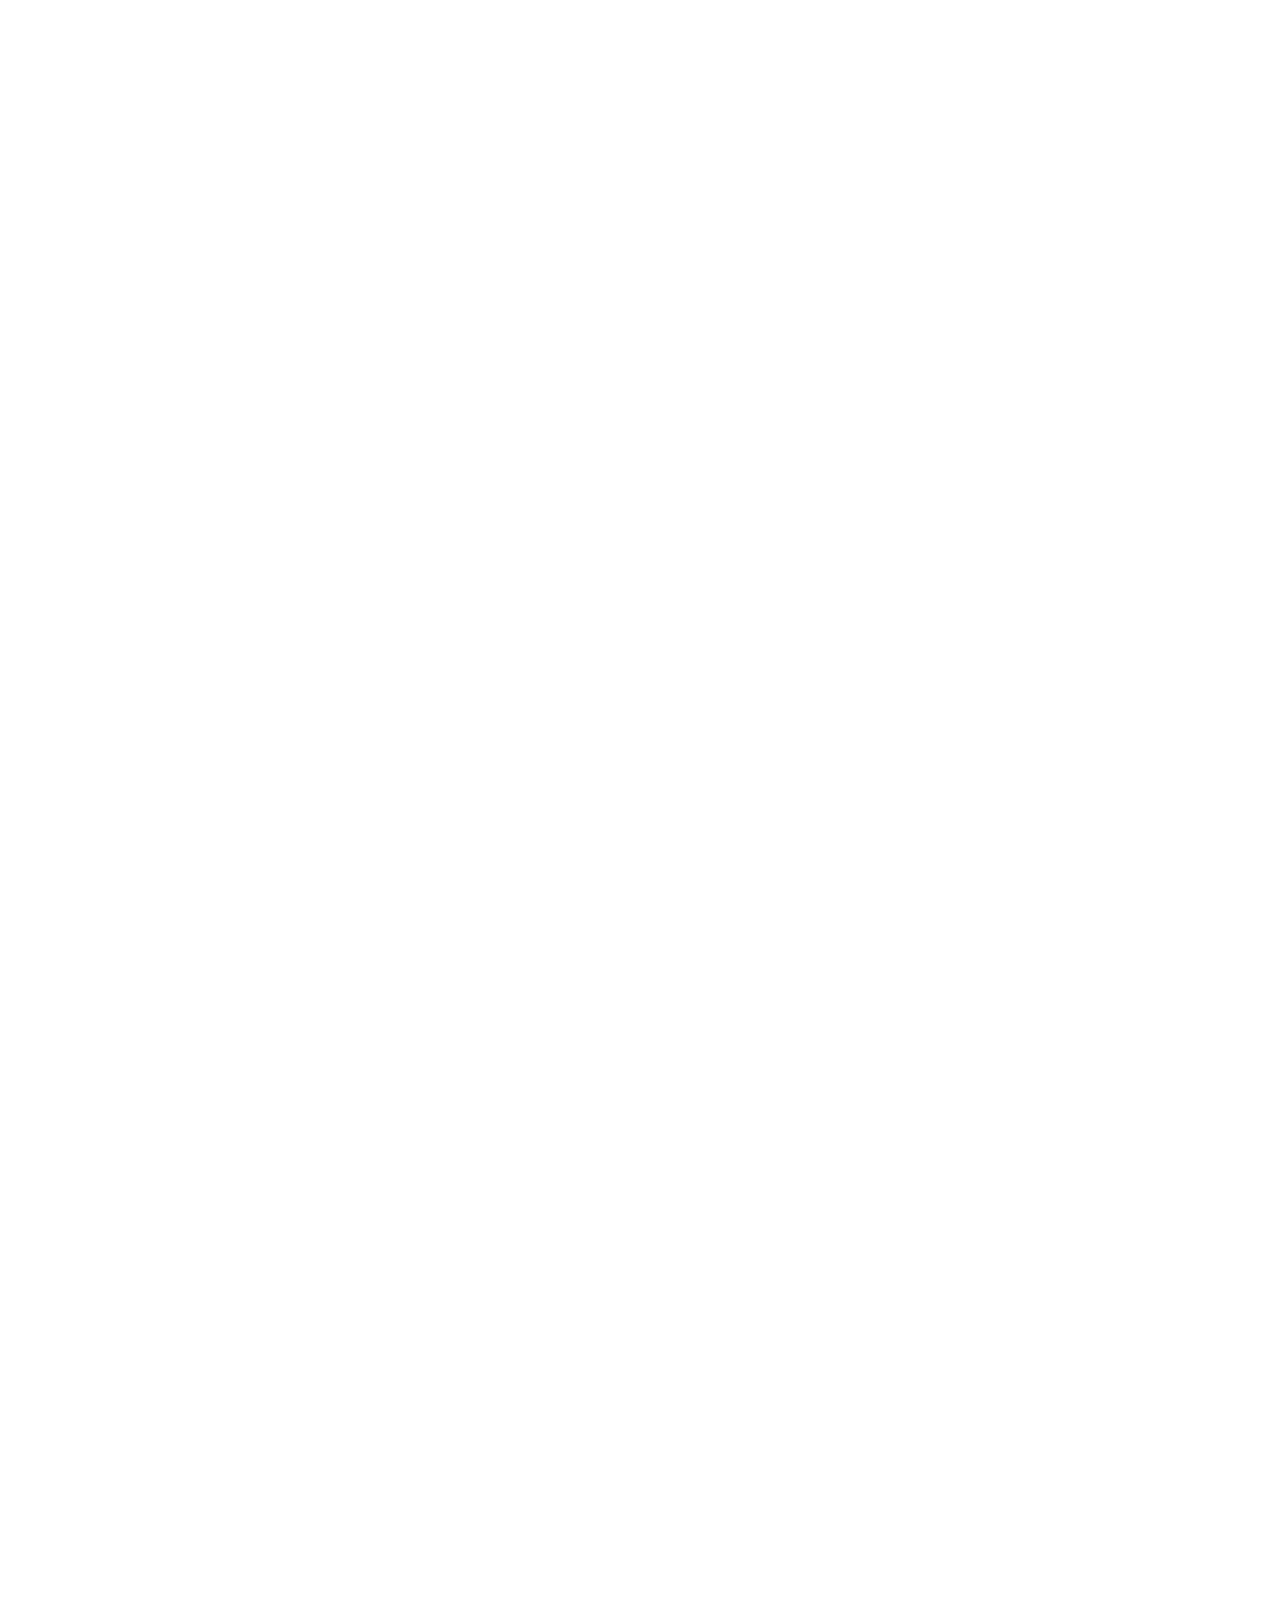
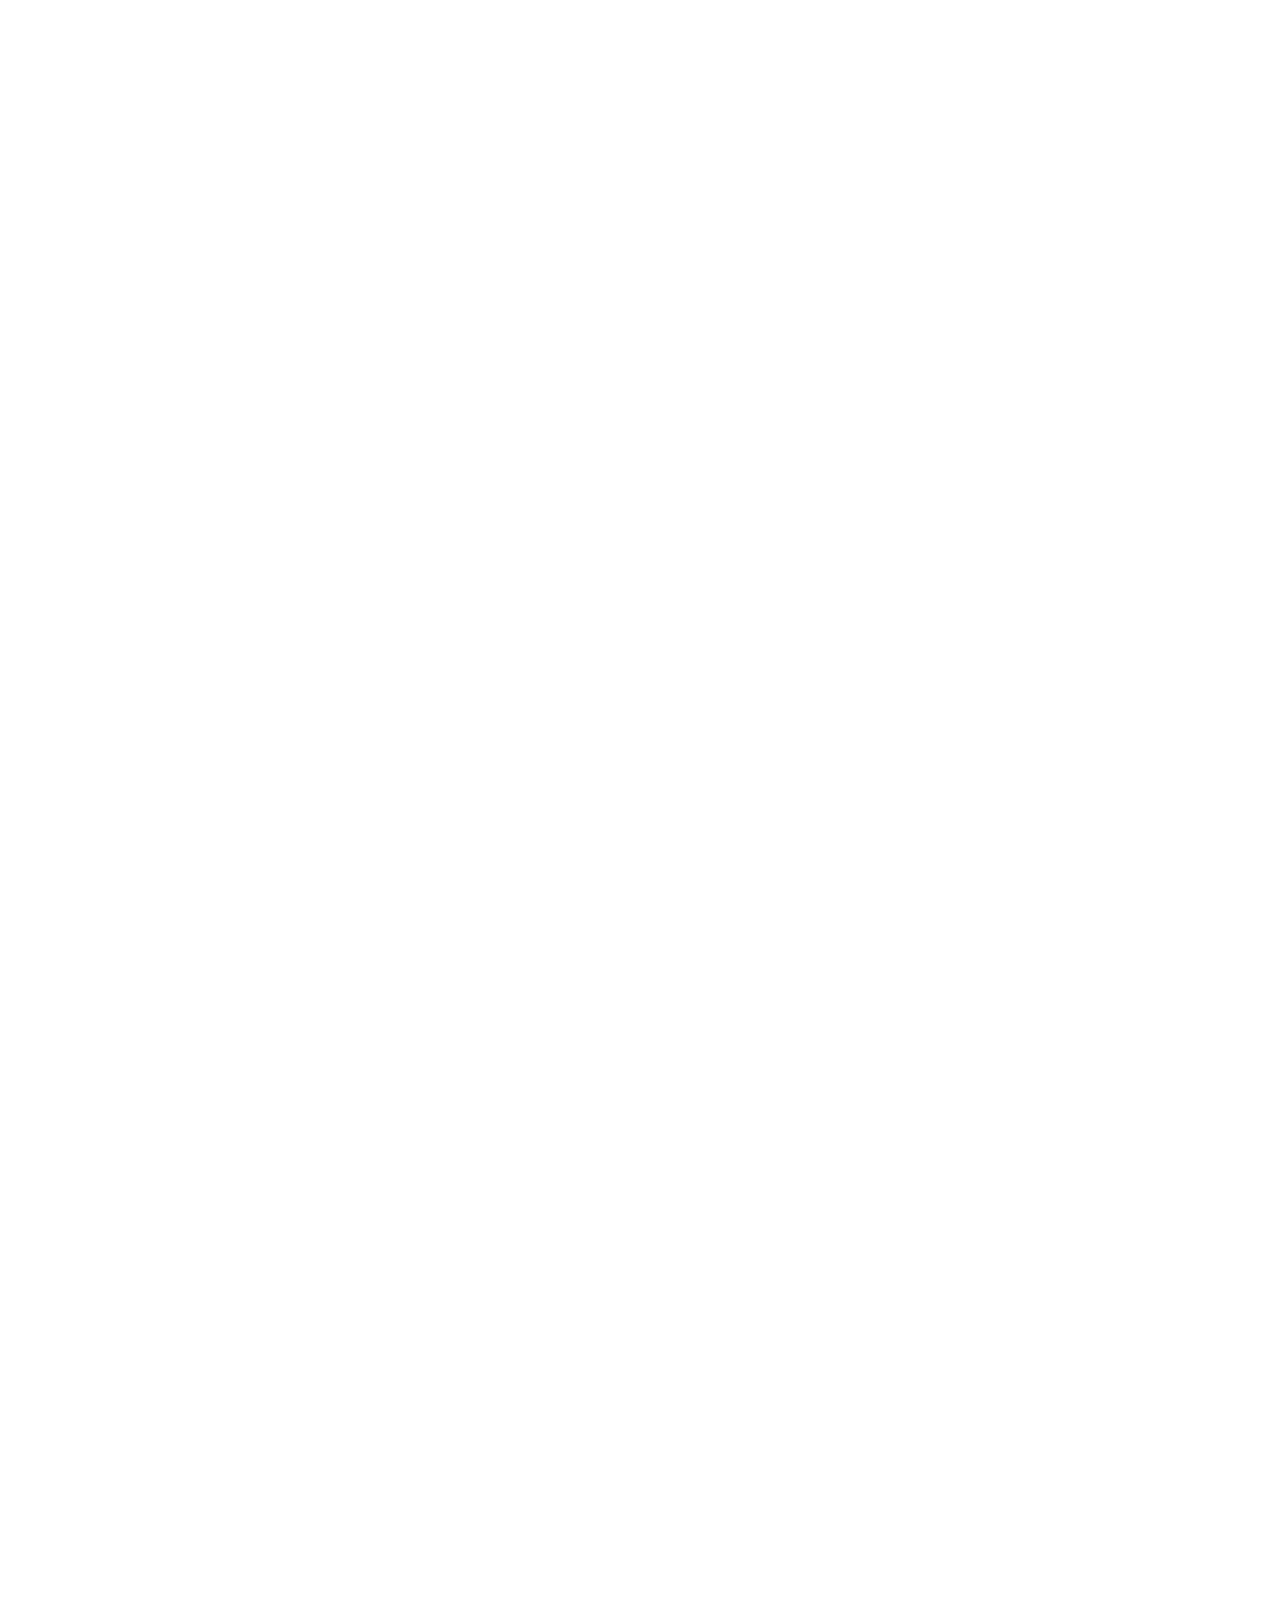
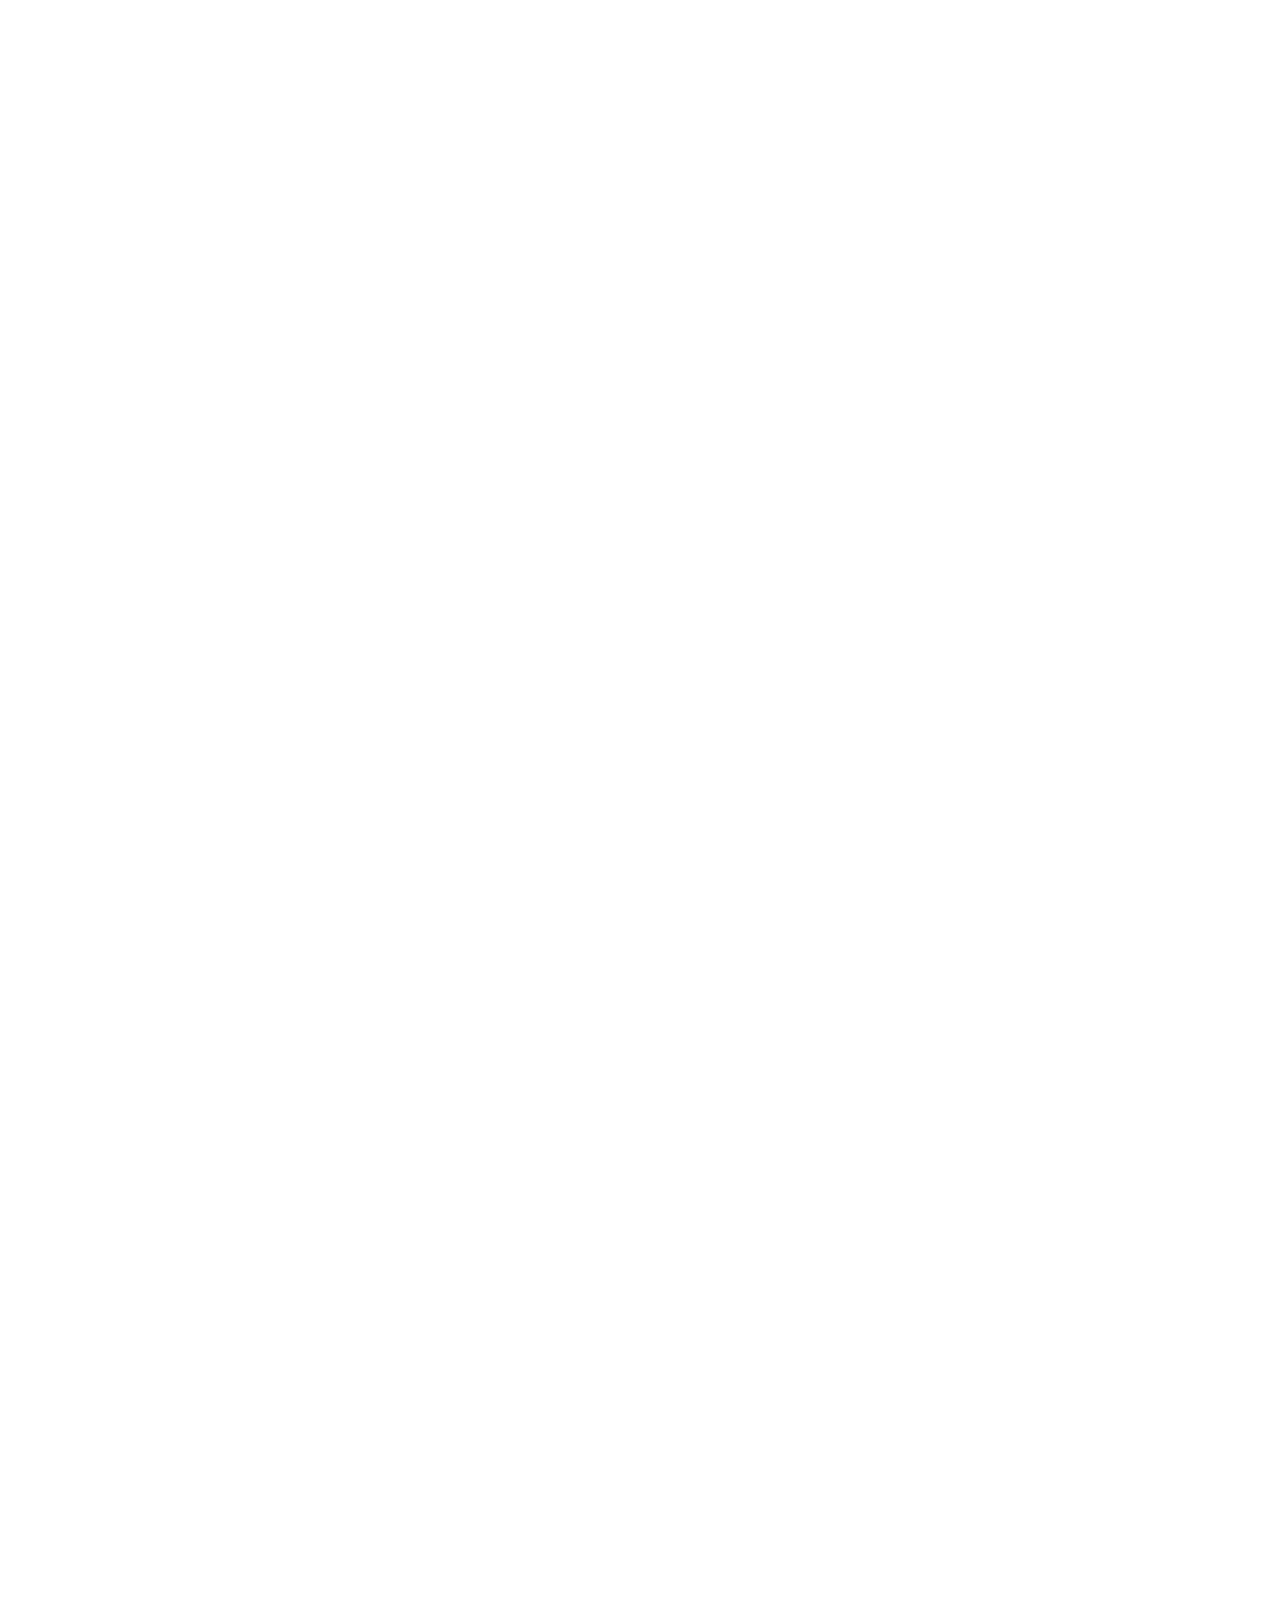
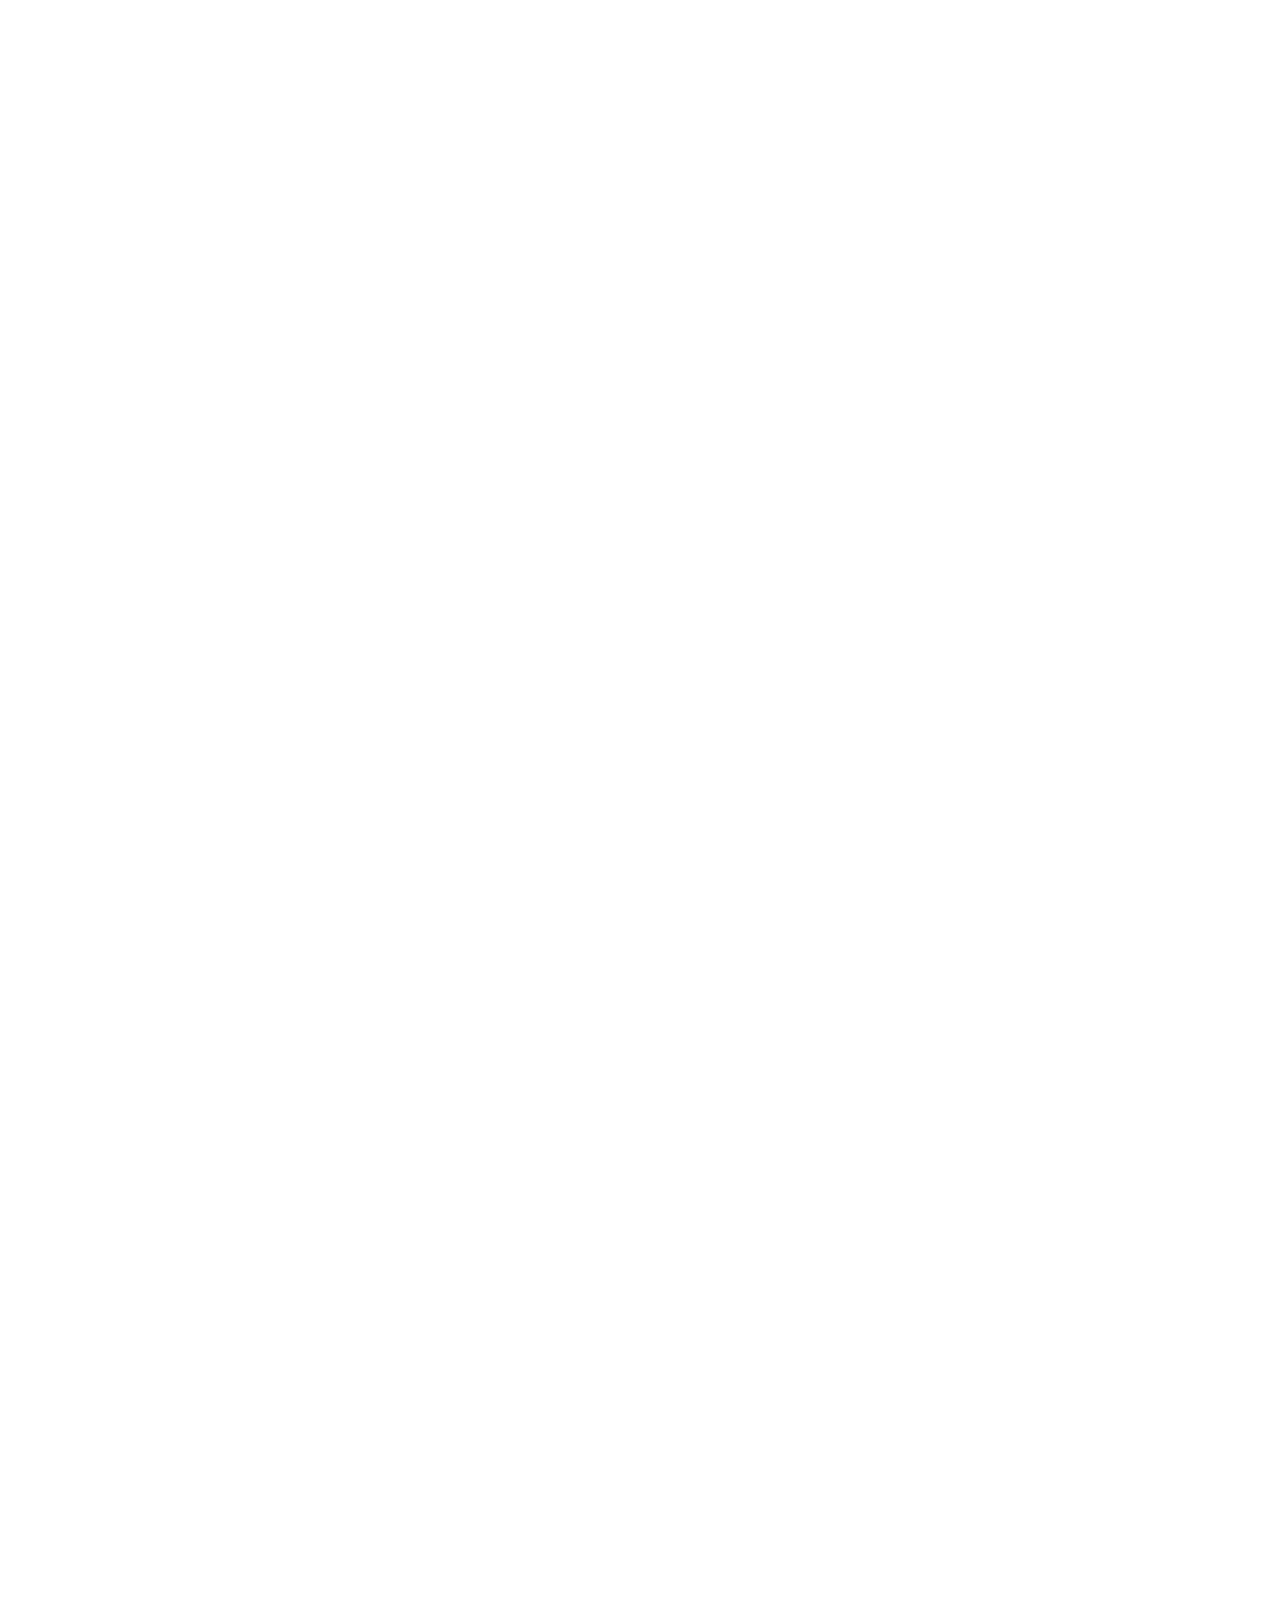
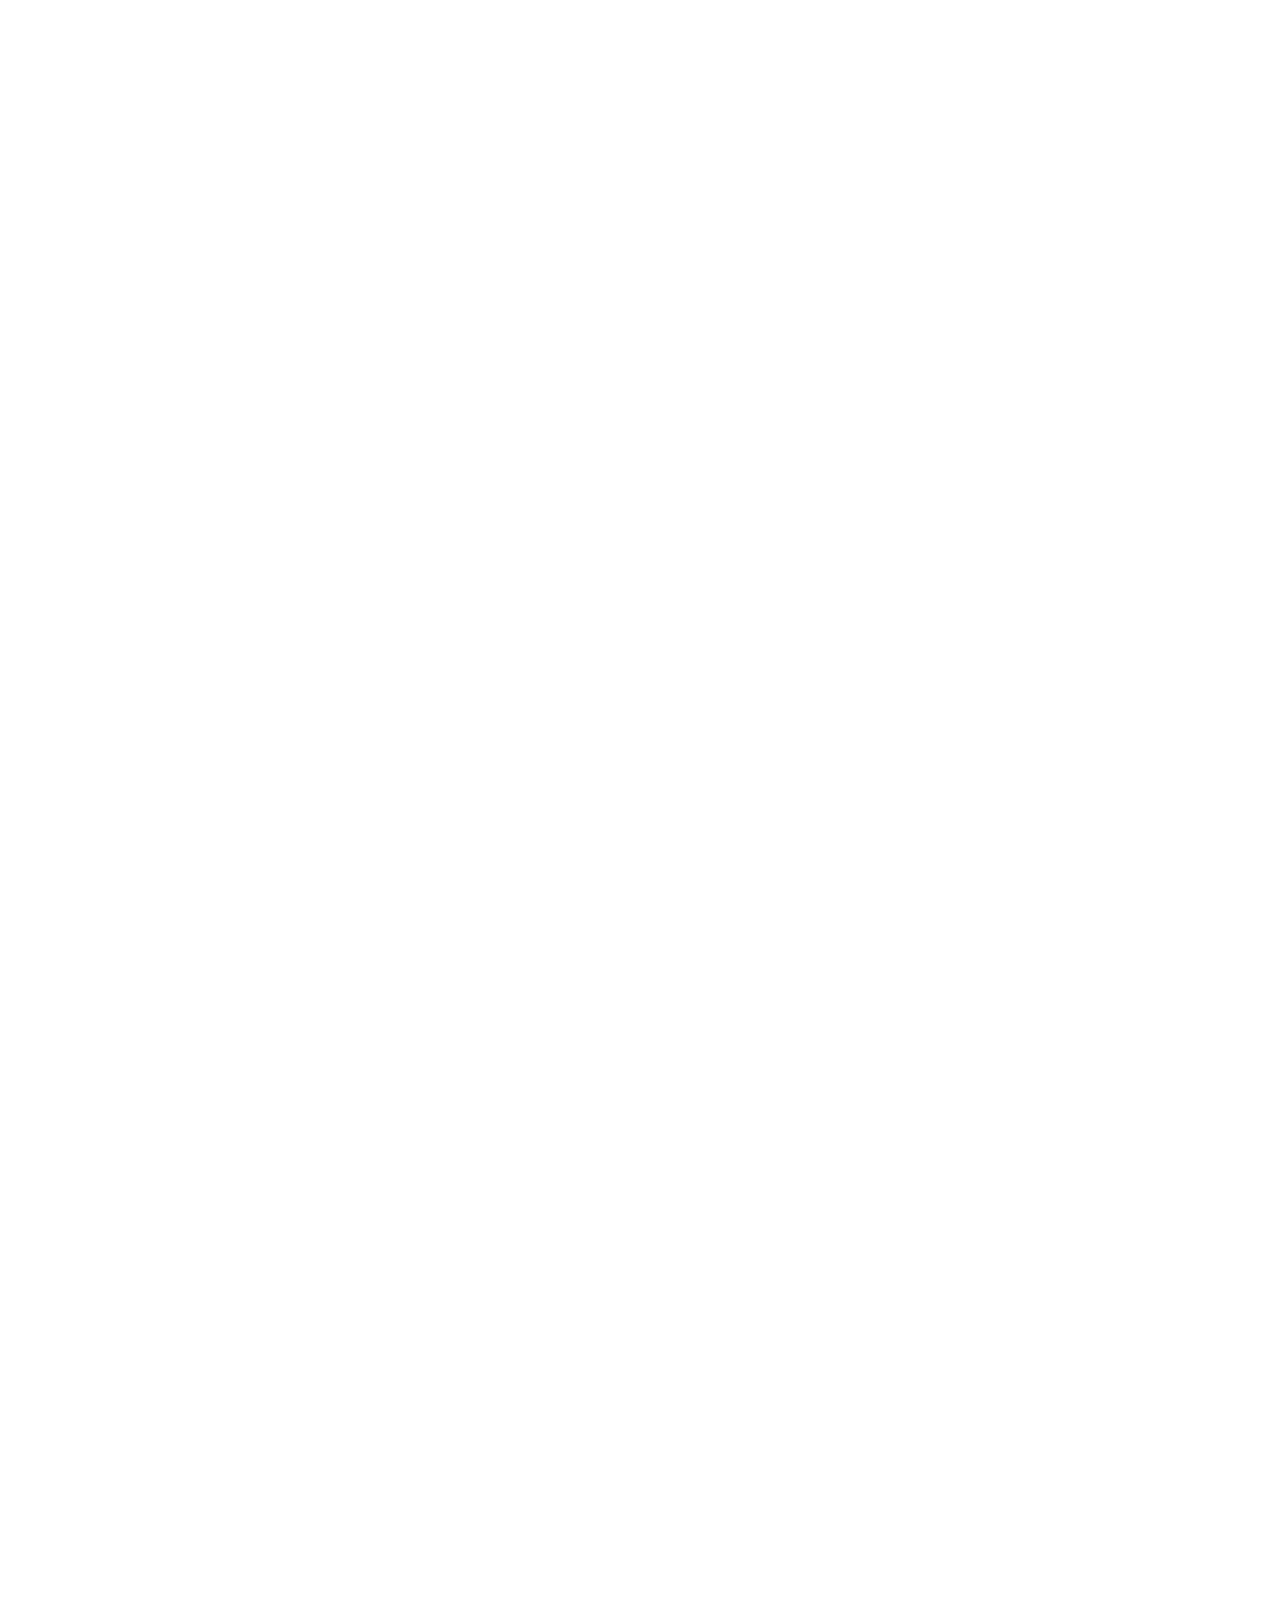
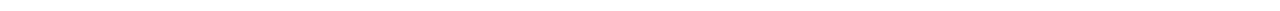
==== commit a7d13348: "better mobile display" ====
--- a/activities.html
+++ b/activities.html
@@ -6,7 +6,7 @@
             Heart of KY
             Kids--Activities
         </title> 
-        <link href="website.css" rel="stylesheet">
+        <link href="mobile.css" rel="stylesheet">
     </head>
     <body id="activities">
         <header>
@@ -37,85 +37,81 @@
 
         </aside>
     <main>
-        
-        
         <section id="programs">
             <h2>Resources Sent to the Home</h2>
 
             <div class="imgwrapper">
-
-            <div class="imggroup long" id="dolly">
-                <div class="imgdiv">
-                    <a href="https://imaginationlibrary.com/check-availability/">
-                        <img src="imgs/DPIL_Logo_SMALL.png" alt="Dolly Parton Imagination Library logo">
-                    </a>
-                </div>
-                <div>
-                    <a href="https://imaginationlibrary.com/check-availability/"> 
-                        <h2>Dolly Parton's Imagination Library</h2>
-                    </a>
-                    <div class="video">
-                        <iframe width="464" height="315" src="https://www.youtube.com/embed/DMeagPEaL6E" title="@imaginationlibrary Announces Statewide Expansion in Kentucky" frameborder="0" allow="accelerometer; autoplay; clipboard-write; encrypted-media; gyroscope; picture-in-picture; web-share" referrerpolicy="strict-origin-when-cross-origin" allowfullscreen></iframe>
-                    </div>
-                    <p>
-                        The Imagination Library mails a free high-quality, age-appropriate book to the home address of all registered children each month. Sign up in your county of residence:
-                    </p>
-                    <div class="links">
-                        <ul>
-                            <li>
-                                <a href="https://imaginationlibrary.com/usa/affiliate/KYBOYLE/">Boyle County Residents</a>
-                            </li>
-                            <li>
-                                <a href="https://imaginationlibrary.com/usa/affiliate/KYMERCER/">Mercer County Residents</a>
-                            </li>
-                        </ul>
-                    </div>
-                </div>
-            </div>
-
-
-            <div class="imggroup long" id="ready4k">
-                <div class="imgdiv">
-                    <a href="https://parentpowered.com/">
-                        <img src="imgs/ParentPowered-logo-220x205.png" alt="Parent Powered logo">
-                    </a>
-                </div>
-                <div>
-                    <a href="https://parentpowered.com/"> 
-                        <h2>Parent Powered</h2>
-                    </a>
-                    <div class="video">
-                        <iframe width="1255" height="714" src="https://www.youtube.com/embed/HVb7yfI0HT4" title="Introducing ParentPowered" frameborder="0" allow="accelerometer; autoplay; clipboard-write; encrypted-media; gyroscope; picture-in-picture; web-share" referrerpolicy="strict-origin-when-cross-origin" allowfullscreen></iframe>
-                    </div>
-                    <p>
-                        ParentPowered Family Engagement Programs help districts, community organizations, and schools strengthen partnerships with families and caregivers birth–grade 12 to improve student engagement, attendance, academics, and mental health
-                    </p>
-                    <p>
-                        Please select the school district associated with your residential address--even if this is not the school you attend or intend to attend.
-                    </p>
-                    <div class="links">
-                        <ul>
-                            <li>
-                                <a href="https://www.hkykids.org/signup/danville-ready4k">Danville City Schools</a>
-                            </li>
-
-                            <li>
-                                <a href="https://www.hkykids.org/signup/boyle-ready4k">Boyle County Schools</a>
-                            </li>
-                            <li>
-                                <a href="https://www.hkykids.org/signup/mercer-ready4k">Mercer County Schools</a>
-                            </li>
-                            <li>
-                                <a href="https://www.hkykids.org/signup/burgin-ready4k">Burgin City Schools</a>
-                            </li>
-                            <li>
-                                <a href="https://www.hkykids.org/signup/hkykids-ready4k">Other School Districts</a>
-                            </li>
-                        </ul>
-                    </div>
-                </div>
-            </div>
-
+                <div class="imggroup long" id="dolly">
+                    <div class="imgdiv">
+                        <a href="https://imaginationlibrary.com/check-availability/">
+                            <img src="imgs/DPIL_Logo_SMALL.png" alt="Dolly Parton Imagination Library logo">
+                        </a>
+                    </div>
+                    <div>
+                        <a href="https://imaginationlibrary.com/check-availability/"> 
+                            <h2>Dolly Parton's Imagination Library</h2>
+                        </a>
+                        <div class="video">
+                            <iframe width="464" height="315" src="https://www.youtube.com/embed/DMeagPEaL6E" title="@imaginationlibrary Announces Statewide Expansion in Kentucky" frameborder="0" allow="accelerometer; autoplay; clipboard-write; encrypted-media; gyroscope; picture-in-picture; web-share" referrerpolicy="strict-origin-when-cross-origin" allowfullscreen></iframe>
+                        </div>
+                        <p>
+                            The Imagination Library mails a free high-quality, age-appropriate book to the home address of all registered children each month. Sign up in your county of residence:
+                        </p>
+                        <div class="links">
+                            <ul>
+                                <li>
+                                    <a href="https://imaginationlibrary.com/usa/affiliate/KYBOYLE/">Boyle County Residents</a>
+                                </li>
+                                <li>
+                                    <a href="https://imaginationlibrary.com/usa/affiliate/KYMERCER/">Mercer County Residents</a>
+                                </li>
+                            </ul>
+                        </div>
+                    </div>
+                </div>
+
+
+                <div class="imggroup long" id="ready4k">
+                    <div class="imgdiv">
+                        <a href="https://parentpowered.com/">
+                            <img src="imgs/ParentPowered-logo-220x205.png" alt="Parent Powered logo">
+                        </a>
+                    </div>
+                    <div>
+                        <a href="https://parentpowered.com/"> 
+                            <h2>Parent Powered</h2>
+                        </a>
+                        <div class="video">
+                            <iframe width="1255" height="714" src="https://www.youtube.com/embed/HVb7yfI0HT4" title="Introducing ParentPowered" frameborder="0" allow="accelerometer; autoplay; clipboard-write; encrypted-media; gyroscope; picture-in-picture; web-share" referrerpolicy="strict-origin-when-cross-origin" allowfullscreen></iframe>
+                        </div>
+                        <p>
+                            ParentPowered Family Engagement Programs help districts, community organizations, and schools strengthen partnerships with families and caregivers birth–grade 12 to improve student engagement, attendance, academics, and mental health
+                        </p>
+                        <p>
+                            Please select the school district associated with your residential address--even if this is not the school you attend or intend to attend.
+                        </p>
+                        <div class="links">
+                            <ul>
+                                <li>
+                                    <a href="https://www.hkykids.org/signup/danville-ready4k">Danville City Schools</a>
+                                </li>
+
+                                <li>
+                                    <a href="https://www.hkykids.org/signup/boyle-ready4k">Boyle County Schools</a>
+                                </li>
+                                <li>
+                                    <a href="https://www.hkykids.org/signup/mercer-ready4k">Mercer County Schools</a>
+                                </li>
+                                <li>
+                                    <a href="https://www.hkykids.org/signup/burgin-ready4k">Burgin City Schools</a>
+                                </li>
+                                <li>
+                                    <a href="https://www.hkykids.org/signup/hkykids-ready4k">Other School Districts</a>
+                                </li>
+                            </ul>
+                        </div>
+                    </div>
+                </div>
             </div>
 
             <div class="note">Note: After enrolling you will receive emails with additional instructions to set up your account. It may take 6-8 weeks for these programs to start.</div>
@@ -128,33 +124,31 @@
             <h2>At Home Activities</h2>
 
             <div class="imgwrapper">
-
-            
-            <div class="imggroup short" id="LearnKY">
-                <div class="imgdiv">
-                    <a href="https://www.letslearnky.org/">
-                        <img src="imgs/LLKY-square.jpg" alt="Lets Learn KY logo">
-                    </a>
-                </div>
-                <div>
-                    <p>
-                        <a href="https://www.letslearnky.org/"></a>Let's Learn Kentucky is an excellent resource for:
-                    </p>
-                    <div class="links">
-                        <ul>
-                            <li>
-                                <a href="https://www.letslearnky.org/#together">Activities</a>
-                            </li>
-                            <li>
-                                <a href="https://www.letslearnky.org/helpful-resources/">Resources</a>
-                            </li>
-                            <li>
-                                <a href="https://www.letslearnky.org/#kindergarten-readiness">Kindergarten Readiness</a>
-                            </li>
-                        </ul>
-                    </div>
-                </div>
-            </div>
+                <div class="imggroup short" id="LearnKY">
+                    <div class="imgdiv">
+                        <a href="https://www.letslearnky.org/">
+                            <img src="imgs/LLKY-square.jpg" alt="Lets Learn KY logo">
+                        </a>
+                    </div>
+                    <div>
+                        <p>
+                            <a href="https://www.letslearnky.org/"></a>Let's Learn Kentucky is an excellent resource for:
+                        </p>
+                        <div class="links">
+                            <ul>
+                                <li>
+                                    <a href="https://www.letslearnky.org/#together">Activities</a>
+                                </li>
+                                <li>
+                                    <a href="https://www.letslearnky.org/helpful-resources/">Resources</a>
+                                </li>
+                                <li>
+                                    <a href="https://www.letslearnky.org/#kindergarten-readiness">Kindergarten Readiness</a>
+                                </li>
+                            </ul>
+                        </div>
+                    </div>
+                </div>
             </div>
         </section>
 
--- a/mobile.css
+++ b/mobile.css
@@ -0,0 +1,207 @@
+/* Importing Fonts */
+@import url('https://fonts.googleapis.com/css2?family=Rock+Salt&display=swap');
+@import url('https://fonts.googleapis.com/css2?family=Raleway:ital,wght@0,100..900;1,100..900&family=Rock+Salt&display=swap');
+@import url('https://fonts.googleapis.com/css2?family=PT+Sans:ital,wght@0,400;0,700;1,400;1,700&family=Raleway:ital,wght@0,100..900;1,100..900&family=Rock+Salt&display=swap');
+@import url('https://fonts.googleapis.com/css2?family=Roboto+Slab:wght@100..900&display=swap');
+
+/* Setting up universal content for the html & body */
+body, html {
+    margin: 0;
+    width: 100%;
+    height: 100%;
+    padding: 0;
+    font-family: 'PT Sans', sans-serif;
+    overflow-x: hidden; /* Prevent horizontal scrolling */
+}
+
+/* Changing Scrollbar width */
+* {
+    scrollbar-width: thin;
+}
+
+/* Hiding the Image */
+header > a {
+    margin: 0;
+    padding: 0;
+    display: none;
+}
+
+/* NAVBAR */
+nav {
+    background-color: #1c1c1c;
+    position: fixed;
+    display: flex;
+    width: 100%;
+    height: 56px;
+    top: 0;
+    z-index: 10;
+    justify-content: space-between;
+    align-items: center;
+    padding: 0 10px;
+}
+
+/* NAVBAR Links */
+nav a {
+    color: white;
+    text-decoration: none;
+    font-size: 1.2em;
+    padding: 10px;
+}
+
+/* Main Content */
+main {
+    padding: 20px;
+    font-size: 1em;
+    line-height: 1.5em;
+}
+
+/* Footer */
+footer {
+    background-color: #1c1c1c;
+    color: white;
+    text-align: center;
+    padding: 10px;
+    position: fixed;
+    width: 100%;
+    bottom: 0;
+}
+
+/* Flexbox for sections */
+section {
+    display: flex;
+    flex-direction: column;
+    align-items: center;
+    padding: 10px;
+}
+
+/* Images */
+img {
+    max-width: 100%;
+    height: auto;
+}
+
+/* Headings */
+h1, h2, h3, h4, h5, h6 {
+    text-align: center;
+    margin: 10px 0;
+}
+
+/* Lists */
+ul, ol {
+    padding-left: 20px;
+}
+
+/* Links */
+a {
+    color: #007299;
+    text-decoration: none;
+}
+
+/* Specific Sections */
+#whyChildcare .imgdiv, .imgdiv {
+    display: flex;
+    justify-content: center;
+    align-items: center;
+}
+
+#whyChildcare img, .imgdiv img {
+    height: auto;
+    max-width: 100%;
+}
+
+.imggroup div {
+    flex-basis: 100%;
+    padding: 10px;
+}
+
+#chooseChildcare {
+    display: flex;
+    flex-direction: column;
+    justify-content: center;
+    align-items: center;
+    height: auto;
+}
+
+#chooseChildcare .imgdiv {
+    display: flex;
+    justify-content: center;
+    align-items: center;
+    flex-basis: 100%;
+}
+
+#chooseChildcare img {
+    height: auto;
+    max-width: 100%;
+}
+
+#chooseChildcare > div:nth-child(2) {
+    flex-basis: 100%;
+    padding: 20px;
+}
+
+#childcareBenefits {
+    display: flex;
+    flex-direction: column;
+    justify-content: center;
+    align-items: center;
+}
+
+#activities .imgwrapper {
+    display: flex;
+    flex-direction: column;
+    justify-content: center;
+    align-items: center;
+}
+
+#activities .imgwrapper > * {
+    flex-basis: 100%;
+    padding: 10px;
+}
+
+#programs .links li {
+    background-color: #007299;
+    margin-top: 10px;
+}
+
+#programs .links li a:link, #programs .links li a:visited {
+    color: white;
+    padding: 10px;
+    text-decoration: none;
+}
+
+#HeadstartSection {
+    width: 100%;
+}
+
+#concerns main > section:nth-of-type(1) > h2, #concerns main > section:nth-of-type(2) > h2 {
+    display: none;
+}
+
+#concerns aside {
+    display: none;
+}
+
+#AddressConcerns .imgwrapper {
+    display: flex;
+    flex-direction: column;
+    justify-content: center;
+    align-items: center;
+}
+
+#age03 {
+    flex: 1;
+    text-align: center;
+}
+
+#age36 .imgdiv {
+    display: flex;
+    flex-direction: column;
+    justify-content: center;
+    align-items: center;
+}
+
+#age36 .imgdiv::after {
+    content: "Age 3-6\nPublic School";
+    white-space: pre-line;
+    text-align: center;
+}